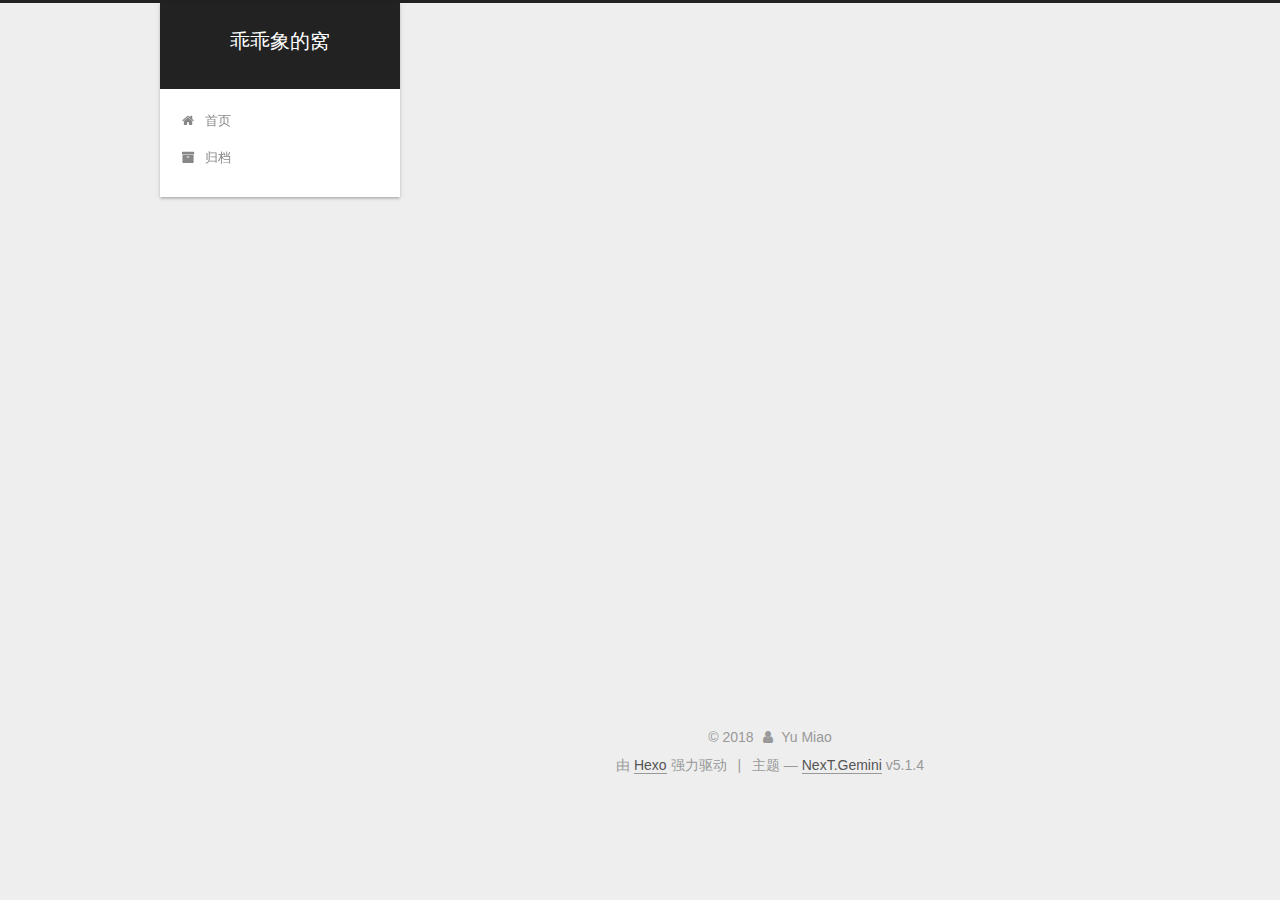
==== archives/index.html @ b0eaa36a "Site updated: 2018-08-29 21:35:37" ====
<!DOCTYPE html>



  


<html class="theme-next gemini use-motion" lang="zh-Hans">
<head>
  <meta charset="UTF-8"/>
<meta http-equiv="X-UA-Compatible" content="IE=edge" />
<meta name="viewport" content="width=device-width, initial-scale=1, maximum-scale=1"/>
<meta name="theme-color" content="#222">









<meta http-equiv="Cache-Control" content="no-transform" />
<meta http-equiv="Cache-Control" content="no-siteapp" />
















  
  
  <link href="/lib/fancybox/source/jquery.fancybox.css?v=2.1.5" rel="stylesheet" type="text/css" />







<link href="/lib/font-awesome/css/font-awesome.min.css?v=4.6.2" rel="stylesheet" type="text/css" />

<link href="/css/main.css?v=5.1.4" rel="stylesheet" type="text/css" />


  <link rel="apple-touch-icon" sizes="180x180" href="/images/apple-touch-icon-next.png?v=5.1.4">


  <link rel="icon" type="image/png" sizes="32x32" href="/images/favicon-32x32-next.png?v=5.1.4">


  <link rel="icon" type="image/png" sizes="16x16" href="/images/favicon-16x16-next.png?v=5.1.4">


  <link rel="mask-icon" href="/images/logo.svg?v=5.1.4" color="#222">





  <meta name="keywords" content="Hexo, NexT" />










<meta property="og:type" content="website">
<meta property="og:title" content="乖乖象的窝">
<meta property="og:url" content="http://yoursite.com/archives/index.html">
<meta property="og:site_name" content="乖乖象的窝">
<meta property="og:locale" content="zh-Hans">
<meta name="twitter:card" content="summary">
<meta name="twitter:title" content="乖乖象的窝">



<script type="text/javascript" id="hexo.configurations">
  var NexT = window.NexT || {};
  var CONFIG = {
    root: '/',
    scheme: 'Gemini',
    version: '5.1.4',
    sidebar: {"position":"left","display":"post","offset":12,"b2t":false,"scrollpercent":false,"onmobile":false},
    fancybox: true,
    tabs: true,
    motion: {"enable":true,"async":false,"transition":{"post_block":"fadeIn","post_header":"slideDownIn","post_body":"slideDownIn","coll_header":"slideLeftIn","sidebar":"slideUpIn"}},
    duoshuo: {
      userId: '0',
      author: '博主'
    },
    algolia: {
      applicationID: '',
      apiKey: '',
      indexName: '',
      hits: {"per_page":10},
      labels: {"input_placeholder":"Search for Posts","hits_empty":"We didn't find any results for the search: ${query}","hits_stats":"${hits} results found in ${time} ms"}
    }
  };
</script>



  <link rel="canonical" href="http://yoursite.com/archives/"/>





  <title>归档 | 乖乖象的窝</title>
  








</head>

<body itemscope itemtype="http://schema.org/WebPage" lang="zh-Hans">

  
  
    
  

  <div class="container sidebar-position-left page-archive">
    <div class="headband"></div>

    <header id="header" class="header" itemscope itemtype="http://schema.org/WPHeader">
      <div class="header-inner"><div class="site-brand-wrapper">
  <div class="site-meta ">
    

    <div class="custom-logo-site-title">
      <a href="/"  class="brand" rel="start">
        <span class="logo-line-before"><i></i></span>
        <span class="site-title">乖乖象的窝</span>
        <span class="logo-line-after"><i></i></span>
      </a>
    </div>
      
        <p class="site-subtitle"></p>
      
  </div>

  <div class="site-nav-toggle">
    <button>
      <span class="btn-bar"></span>
      <span class="btn-bar"></span>
      <span class="btn-bar"></span>
    </button>
  </div>
</div>

<nav class="site-nav">
  

  
    <ul id="menu" class="menu">
      
        
        <li class="menu-item menu-item-home">
          <a href="/" rel="section">
            
              <i class="menu-item-icon fa fa-fw fa-home"></i> <br />
            
            首页
          </a>
        </li>
      
        
        <li class="menu-item menu-item-archives">
          <a href="/archives/" rel="section">
            
              <i class="menu-item-icon fa fa-fw fa-archive"></i> <br />
            
            归档
          </a>
        </li>
      

      
    </ul>
  

  
</nav>



 </div>
    </header>

    <main id="main" class="main">
      <div class="main-inner">
        <div class="content-wrap">
          <div id="content" class="content">
            

  
  
  
  <div class="post-block archive">
    <div id="posts" class="posts-collapse">
      <span class="archive-move-on"></span>

      <span class="archive-page-counter">
        
        
        
          
        
        嗯..! 目前共计 1 篇日志。 继续努力。
      </span>

      

        
        
        

        
          
          <div class="collection-title">
            <h1 class="archive-year" id="archive-year-2015">2015</h1>
          </div>
        
        

        

  <article class="post post-type-normal" itemscope itemtype="http://schema.org/Article">
    <header class="post-header">

      <h2 class="post-title">
        
            <a class="post-title-link" href="/2015/07/29/Spring-Boot-自动加载组件-（-ComponentScan注解）/" itemprop="url">
              
                <span itemprop="name">Spring Boot 自动加载组件 （@ComponentScan注解）</span>
              
            </a>
        
      </h2>

      <div class="post-meta">
        <time class="post-time" itemprop="dateCreated"
              datetime="2015-07-29T20:35:28+08:00"
              content="2015-07-29" >
          07-29
        </time>
      </div>

    </header>
  </article>



      

    </div>
  </div>
  
  
  

  



          </div>
          


          

        </div>
        
          
  
  <div class="sidebar-toggle">
    <div class="sidebar-toggle-line-wrap">
      <span class="sidebar-toggle-line sidebar-toggle-line-first"></span>
      <span class="sidebar-toggle-line sidebar-toggle-line-middle"></span>
      <span class="sidebar-toggle-line sidebar-toggle-line-last"></span>
    </div>
  </div>

  <aside id="sidebar" class="sidebar">
    
    <div class="sidebar-inner">

      

      

      <section class="site-overview-wrap sidebar-panel sidebar-panel-active">
        <div class="site-overview">
          <div class="site-author motion-element" itemprop="author" itemscope itemtype="http://schema.org/Person">
            
              <p class="site-author-name" itemprop="name">Yu Miao</p>
              <p class="site-description motion-element" itemprop="description"></p>
          </div>

          <nav class="site-state motion-element">

            
              <div class="site-state-item site-state-posts">
              
                <a href="/archives/">
              
                  <span class="site-state-item-count">1</span>
                  <span class="site-state-item-name">日志</span>
                </a>
              </div>
            

            

            

          </nav>

          

          

          
          

          
          

          

        </div>
      </section>

      

      

    </div>
  </aside>


        
      </div>
    </main>

    <footer id="footer" class="footer">
      <div class="footer-inner">
        <div class="copyright">&copy; <span itemprop="copyrightYear">2018</span>
  <span class="with-love">
    <i class="fa fa-user"></i>
  </span>
  <span class="author" itemprop="copyrightHolder">Yu Miao</span>

  
</div>


  <div class="powered-by">由 <a class="theme-link" target="_blank" href="https://hexo.io">Hexo</a> 强力驱动</div>



  <span class="post-meta-divider">|</span>



  <div class="theme-info">主题 &mdash; <a class="theme-link" target="_blank" href="https://github.com/iissnan/hexo-theme-next">NexT.Gemini</a> v5.1.4</div>




        







        
      </div>
    </footer>

    
      <div class="back-to-top">
        <i class="fa fa-arrow-up"></i>
        
      </div>
    

    

  </div>

  

<script type="text/javascript">
  if (Object.prototype.toString.call(window.Promise) !== '[object Function]') {
    window.Promise = null;
  }
</script>









  












  
  
    <script type="text/javascript" src="/lib/jquery/index.js?v=2.1.3"></script>
  

  
  
    <script type="text/javascript" src="/lib/fastclick/lib/fastclick.min.js?v=1.0.6"></script>
  

  
  
    <script type="text/javascript" src="/lib/jquery_lazyload/jquery.lazyload.js?v=1.9.7"></script>
  

  
  
    <script type="text/javascript" src="/lib/velocity/velocity.min.js?v=1.2.1"></script>
  

  
  
    <script type="text/javascript" src="/lib/velocity/velocity.ui.min.js?v=1.2.1"></script>
  

  
  
    <script type="text/javascript" src="/lib/fancybox/source/jquery.fancybox.pack.js?v=2.1.5"></script>
  


  


  <script type="text/javascript" src="/js/src/utils.js?v=5.1.4"></script>

  <script type="text/javascript" src="/js/src/motion.js?v=5.1.4"></script>



  
  


  <script type="text/javascript" src="/js/src/affix.js?v=5.1.4"></script>

  <script type="text/javascript" src="/js/src/schemes/pisces.js?v=5.1.4"></script>



  

  


  <script type="text/javascript" src="/js/src/bootstrap.js?v=5.1.4"></script>



  


  




	





  





  












  





  

  

  

  
  

  

  

  

</body>
</html>
---- css/main.css ----
/* normalize.css v3.0.2 | MIT License | git.io/normalize */
html {
  font-family: sans-serif; /* 1 */
  -ms-text-size-adjust: 100%; /* 2 */
  -webkit-text-size-adjust: 100%; /* 2 */
}
body {
  margin: 0;
}
article,
aside,
details,
figcaption,
figure,
footer,
header,
hgroup,
main,
menu,
nav,
section,
summary {
  display: block;
}
audio,
canvas,
progress,
video {
  display: inline-block; /* 1 */
  vertical-align: baseline; /* 2 */
}
audio:not([controls]) {
  display: none;
  height: 0;
}
[hidden],
template {
  display: none;
}
a {
  background-color: transparent;
}
a:active,
a:hover {
  outline: 0;
}
abbr[title] {
  border-bottom: 1px dotted;
}
b,
strong {
  font-weight: bold;
}
dfn {
  font-style: italic;
}
h1 {
  font-size: 2em;
  margin: 0.67em 0;
}
mark {
  background: #ff0;
  color: #000;
}
small {
  font-size: 80%;
}
sub,
sup {
  font-size: 75%;
  line-height: 0;
  position: relative;
  vertical-align: baseline;
}
sup {
  top: -0.5em;
}
sub {
  bottom: -0.25em;
}
img {
  border: 0;
}
svg:not(:root) {
  overflow: hidden;
}
figure {
  margin: 1em 40px;
}
hr {
  -moz-box-sizing: content-box;
  box-sizing: content-box;
  height: 0;
}
pre {
  overflow: auto;
}
code,
kbd,
pre,
samp {
  font-family: monospace, monospace;
  font-size: 1em;
}
button,
input,
optgroup,
select,
textarea {
  color: inherit; /* 1 */
  font: inherit; /* 2 */
  margin: 0; /* 3 */
}
button {
  overflow: visible;
}
button,
select {
  text-transform: none;
}
button,
html input[type="button"],
input[type="reset"],
input[type="submit"] {
  -webkit-appearance: button; /* 2 */
  cursor: pointer; /* 3 */
}
button[disabled],
html input[disabled] {
  cursor: default;
}
button::-moz-focus-inner,
input::-moz-focus-inner {
  border: 0;
  padding: 0;
}
input {
  line-height: normal;
}
input[type="checkbox"],
input[type="radio"] {
  box-sizing: border-box; /* 1 */
  padding: 0; /* 2 */
}
input[type="number"]::-webkit-inner-spin-button,
input[type="number"]::-webkit-outer-spin-button {
  height: auto;
}
input[type="search"] {
  -webkit-appearance: textfield; /* 1 */
  -moz-box-sizing: content-box;
  -webkit-box-sizing: content-box; /* 2 */
  box-sizing: content-box;
}
input[type="search"]::-webkit-search-cancel-button,
input[type="search"]::-webkit-search-decoration {
  -webkit-appearance: none;
}
fieldset {
  border: 1px solid #c0c0c0;
  margin: 0 2px;
  padding: 0.35em 0.625em 0.75em;
}
legend {
  border: 0; /* 1 */
  padding: 0; /* 2 */
}
textarea {
  overflow: auto;
}
optgroup {
  font-weight: bold;
}
table {
  border-collapse: collapse;
  border-spacing: 0;
}
td,
th {
  padding: 0;
}
::selection {
  background: #262a30;
  color: #fff;
}
body {
  position: relative;
  font-family: 'Lato', "PingFang SC", "Microsoft YaHei", sans-serif;
  font-size: 14px;
  line-height: 2;
  color: #555;
  background: #eee;
}
@media (max-width: 767px) {
  body {
    padding-right: 0 !important;
  }
}
@media (min-width: 768px) and (max-width: 991px) {
  body {
    padding-right: 0 !important;
  }
}
@media (min-width: 1600px) {
  body {
    font-size: 16px;
  }
}
h1,
h2,
h3,
h4,
h5,
h6 {
  margin: 0;
  padding: 0;
  font-weight: bold;
  line-height: 1.5;
  font-family: 'Lato', "PingFang SC", "Microsoft YaHei", sans-serif;
}
h2,
h3,
h4,
h5,
h6 {
  margin: 20px 0 15px;
}
h1 {
  font-size: 22px;
}
@media (max-width: 767px) {
  h1 {
    font-size: 18px;
  }
}
h2 {
  font-size: 20px;
}
@media (max-width: 767px) {
  h2 {
    font-size: 16px;
  }
}
h3 {
  font-size: 18px;
}
@media (max-width: 767px) {
  h3 {
    font-size: 14px;
  }
}
h4 {
  font-size: 16px;
}
@media (max-width: 767px) {
  h4 {
    font-size: 12px;
  }
}
h5 {
  font-size: 14px;
}
@media (max-width: 767px) {
  h5 {
    font-size: 10px;
  }
}
h6 {
  font-size: 12px;
}
@media (max-width: 767px) {
  h6 {
    font-size: 8px;
  }
}
p {
  margin: 0 0 20px 0;
}
a {
  color: #555;
  text-decoration: none;
  outline: none;
  border-bottom: 1px solid #999;
  word-wrap: break-word;
}
a:hover {
  color: #222;
  border-bottom-color: #222;
}
blockquote {
  margin: 0;
  padding: 0;
}
img {
  display: block;
  margin: auto;
  max-width: 100%;
  height: auto;
}
hr {
  margin: 40px 0;
  height: 3px;
  border: none;
  background-color: #ddd;
  background-image: repeating-linear-gradient(-45deg, #fff, #fff 4px, transparent 4px, transparent 8px);
}
blockquote {
  padding: 0 15px;
  color: #666;
  border-left: 4px solid #ddd;
}
blockquote cite::before {
  content: "-";
  padding: 0 5px;
}
dt {
  font-weight: 700;
}
dd {
  margin: 0;
  padding: 0;
}
kbd {
  border: 1px solid #ccc;
  border-radius: 0.2em;
  box-shadow: 0.1em 0.1em 0.2em rgba(0,0,0,0.1);
  background-color: #f9f9f9;
  font-family: inherit;
  background-image: -webkit-linear-gradient(top, #eee, #fff, #eee);
  padding: 0.1em 0.3em;
  white-space: nowrap;
}
.text-left {
  text-align: left;
}
.text-center {
  text-align: center;
}
.text-right {
  text-align: right;
}
.text-justify {
  text-align: justify;
}
.text-nowrap {
  white-space: nowrap;
}
.text-lowercase {
  text-transform: lowercase;
}
.text-uppercase {
  text-transform: uppercase;
}
.text-capitalize {
  text-transform: capitalize;
}
.center-block {
  display: block;
  margin-left: auto;
  margin-right: auto;
}
.clearfix:before,
.clearfix:after {
  content: " ";
  display: table;
}
.clearfix:after {
  clear: both;
}
.pullquote {
  width: 45%;
}
.pullquote.left {
  float: left;
  margin-left: 5px;
  margin-right: 10px;
}
.pullquote.right {
  float: right;
  margin-left: 10px;
  margin-right: 5px;
}
.affix.affix.affix {
  position: fixed;
}
.translation {
  margin-top: -20px;
  font-size: 14px;
  color: #999;
}
.scrollbar-measure {
  width: 100px;
  height: 100px;
  overflow: scroll;
  position: absolute;
  top: -9999px;
}
.use-motion .motion-element {
  opacity: 0;
}
table {
  margin: 20px 0;
  width: 100%;
  border-collapse: collapse;
  border-spacing: 0;
  border: 1px solid #ddd;
  font-size: 14px;
  table-layout: fixed;
  word-wrap: break-all;
}
table>tbody>tr:nth-of-type(odd) {
  background-color: #f9f9f9;
}
table>tbody>tr:hover {
  background-color: #f5f5f5;
}
caption,
th,
td {
  padding: 8px;
  text-align: left;
  vertical-align: middle;
  font-weight: normal;
}
th,
td {
  border-bottom: 3px solid #ddd;
  border-right: 1px solid #eee;
}
th {
  padding-bottom: 10px;
  font-weight: 700;
}
td {
  border-bottom-width: 1px;
}
html,
body {
  height: 100%;
}
.container {
  position: relative;
  min-height: 100%;
}
.header-inner {
  margin: 0 auto;
  padding: 100px 0 70px;
  width: calc(100% - 252px);
}
@media (min-width: 1600px) {
  .container .header-inner {
    width: 900px;
  }
}
.main {
  padding-bottom: 150px;
}
.main-inner {
  margin: 0 auto;
  width: calc(100% - 252px);
}
@media (min-width: 1600px) {
  .container .main-inner {
    width: 900px;
  }
}
.footer {
  position: absolute;
  left: 0;
  bottom: 0;
  width: 100%;
  min-height: 50px;
}
.footer-inner {
  box-sizing: border-box;
  margin: 20px auto;
  width: calc(100% - 252px);
}
@media (min-width: 1600px) {
  .container .footer-inner {
    width: 900px;
  }
}
pre,
.highlight {
  overflow: auto;
  margin: 20px 0;
  padding: 0;
  font-size: 13px;
  color: #4d4d4c;
  background: #f7f7f7;
  line-height: 1.6;
}
pre,
code {
  font-family: consolas, Menlo, "PingFang SC", "Microsoft YaHei", monospace;
}
code {
  padding: 2px 4px;
  word-wrap: break-word;
  color: #555;
  background: #eee;
  border-radius: 3px;
  font-size: 13px;
}
pre {
  padding: 10px;
}
pre code {
  padding: 0;
  color: #4d4d4c;
  background: none;
  text-shadow: none;
}
.highlight {
  border-radius: 1px;
}
.highlight pre {
  border: none;
  margin: 0;
  padding: 10px 0;
}
.highlight table {
  margin: 0;
  width: auto;
  border: none;
}
.highlight td {
  border: none;
  padding: 0;
}
.highlight figcaption {
  font-size: 1em;
  color: #4d4d4c;
  line-height: 1em;
  margin-bottom: 1em;
}
.highlight figcaption:before,
.highlight figcaption:after {
  content: " ";
  display: table;
}
.highlight figcaption:after {
  clear: both;
}
.highlight figcaption a {
  float: right;
  color: #4d4d4c;
}
.highlight figcaption a:hover {
  border-bottom-color: #4d4d4c;
}
.highlight .gutter pre {
  padding-left: 10px;
  padding-right: 10px;
  color: #869194;
  text-align: right;
  background-color: #eff2f3;
}
.highlight .code pre {
  width: 100%;
  padding-left: 10px;
  padding-right: 10px;
  background-color: #f7f7f7;
}
.highlight .line {
  height: 20px;
}
.gutter {
  -webkit-user-select: none;
  -moz-user-select: none;
  -ms-user-select: none;
  user-select: none;
}
.gist table {
  width: auto;
}
.gist table td {
  border: none;
}
pre .deletion {
  background: #fdd;
}
pre .addition {
  background: #dfd;
}
pre .meta {
  color: #8959a8;
}
pre .comment {
  color: #8e908c;
}
pre .variable,
pre .attribute,
pre .tag,
pre .regexp,
pre .ruby .constant,
pre .xml .tag .title,
pre .xml .pi,
pre .xml .doctype,
pre .html .doctype,
pre .css .id,
pre .css .class,
pre .css .pseudo {
  color: #c82829;
}
pre .number,
pre .preprocessor,
pre .built_in,
pre .literal,
pre .params,
pre .constant,
pre .command {
  color: #f5871f;
}
pre .ruby .class .title,
pre .css .rules .attribute,
pre .string,
pre .value,
pre .inheritance,
pre .header,
pre .ruby .symbol,
pre .xml .cdata,
pre .special,
pre .number,
pre .formula {
  color: #718c00;
}
pre .title,
pre .css .hexcolor {
  color: #3e999f;
}
pre .function,
pre .python .decorator,
pre .python .title,
pre .ruby .function .title,
pre .ruby .title .keyword,
pre .perl .sub,
pre .javascript .title,
pre .coffeescript .title {
  color: #4271ae;
}
pre .keyword,
pre .javascript .function {
  color: #8959a8;
}
.full-image.full-image.full-image.full-image {
  border: none;
  max-width: 100%;
  width: auto;
  margin: 20px auto 25px;
}
@media (min-width: 992px) {
  .full-image.full-image.full-image.full-image {
    max-width: none;
    width: 118%;
    margin: 0 -9%;
  }
}
.blockquote-center,
.page-home .post-type-quote blockquote,
.page-post-detail .post-type-quote blockquote {
  position: relative;
  margin: 40px 0;
  padding: 0;
  border-left: none;
  text-align: center;
}
.blockquote-center::before,
.page-home .post-type-quote blockquote::before,
.page-post-detail .post-type-quote blockquote::before,
.blockquote-center::after,
.page-home .post-type-quote blockquote::after,
.page-post-detail .post-type-quote blockquote::after {
  position: absolute;
  content: ' ';
  display: block;
  width: 100%;
  height: 24px;
  opacity: 0.2;
  background-repeat: no-repeat;
  background-position: 0 -6px;
  background-size: 22px 22px;
}
.blockquote-center::before,
.page-home .post-type-quote blockquote::before,
.page-post-detail .post-type-quote blockquote::before {
  top: -20px;
  background-image: url("../images/quote-l.svg");
  border-top: 1px solid #ccc;
}
.blockquote-center::after,
.page-home .post-type-quote blockquote::after,
.page-post-detail .post-type-quote blockquote::after {
  bottom: -20px;
  background-image: url("../images/quote-r.svg");
  border-bottom: 1px solid #ccc;
  background-position: 100% 8px;
}
.blockquote-center p,
.page-home .post-type-quote blockquote p,
.page-post-detail .post-type-quote blockquote p,
.blockquote-center div,
.page-home .post-type-quote blockquote div,
.page-post-detail .post-type-quote blockquote div {
  text-align: center;
}
.post .post-body .group-picture img {
  box-sizing: border-box;
  padding: 0 3px;
  border: none;
}
.post .group-picture-row {
  overflow: hidden;
  margin-top: 6px;
}
.post .group-picture-row:first-child {
  margin-top: 0;
}
.post .group-picture-column {
  float: left;
}
.page-post-detail .post-body .group-picture-column {
  float: none;
  margin-top: 10px;
  width: auto !important;
}
.page-post-detail .post-body .group-picture-column img {
  margin: 0 auto;
}
.page-archive .group-picture-container {
  overflow: hidden;
}
.page-archive .group-picture-row {
  float: left;
}
.page-archive .group-picture-row:first-child {
  margin-top: 6px;
}
.page-archive .group-picture-column {
  max-width: 150px;
  max-height: 150px;
}
.post-body .note {
  position: relative;
  padding: 15px;
  margin-bottom: 20px;
  border: 1px solid #eee;
  border-left-width: 5px;
  border-radius: 3px;
}
.post-body .note h2,
.post-body .note h3,
.post-body .note h4,
.post-body .note h5,
.post-body .note h6 {
  margin-top: 0;
  margin-bottom: 0;
  border-bottom: initial;
  padding-top: 0 !important;
}
.post-body .note p:first-child,
.post-body .note ul:first-child,
.post-body .note ol:first-child,
.post-body .note table:first-child,
.post-body .note pre:first-child,
.post-body .note blockquote:first-child {
  margin-top: 0;
}
.post-body .note p:last-child,
.post-body .note ul:last-child,
.post-body .note ol:last-child,
.post-body .note table:last-child,
.post-body .note pre:last-child,
.post-body .note blockquote:last-child {
  margin-bottom: 0;
}
.post-body .note.default {
  border-left-color: #777;
}
.post-body .note.default h2,
.post-body .note.default h3,
.post-body .note.default h4,
.post-body .note.default h5,
.post-body .note.default h6 {
  color: #777;
}
.post-body .note.primary {
  border-left-color: #6f42c1;
}
.post-body .note.primary h2,
.post-body .note.primary h3,
.post-body .note.primary h4,
.post-body .note.primary h5,
.post-body .note.primary h6 {
  color: #6f42c1;
}
.post-body .note.info {
  border-left-color: #428bca;
}
.post-body .note.info h2,
.post-body .note.info h3,
.post-body .note.info h4,
.post-body .note.info h5,
.post-body .note.info h6 {
  color: #428bca;
}
.post-body .note.success {
  border-left-color: #5cb85c;
}
.post-body .note.success h2,
.post-body .note.success h3,
.post-body .note.success h4,
.post-body .note.success h5,
.post-body .note.success h6 {
  color: #5cb85c;
}
.post-body .note.warning {
  border-left-color: #f0ad4e;
}
.post-body .note.warning h2,
.post-body .note.warning h3,
.post-body .note.warning h4,
.post-body .note.warning h5,
.post-body .note.warning h6 {
  color: #f0ad4e;
}
.post-body .note.danger {
  border-left-color: #d9534f;
}
.post-body .note.danger h2,
.post-body .note.danger h3,
.post-body .note.danger h4,
.post-body .note.danger h5,
.post-body .note.danger h6 {
  color: #d9534f;
}
.post-body .label {
  display: inline;
  padding: 0 2px;
  white-space: nowrap;
}
.post-body .label.default {
  background-color: #f0f0f0;
}
.post-body .label.primary {
  background-color: #efe6f7;
}
.post-body .label.info {
  background-color: #e5f2f8;
}
.post-body .label.success {
  background-color: #e7f4e9;
}
.post-body .label.warning {
  background-color: #fcf6e1;
}
.post-body .label.danger {
  background-color: #fae8eb;
}
.post-body .tabs {
  position: relative;
  display: block;
  margin-bottom: 20px;
  padding-top: 10px;
}
.post-body .tabs ul.nav-tabs {
  margin: 0;
  padding: 0;
  display: flex;
  margin-bottom: -1px;
}
@media (max-width: 413px) {
  .post-body .tabs ul.nav-tabs {
    display: block;
    margin-bottom: 5px;
  }
}
.post-body .tabs ul.nav-tabs li.tab {
  list-style-type: none !important;
  margin: 0 0.25em 0 0;
  border-top: 3px solid transparent;
  border-left: 1px solid transparent;
  border-right: 1px solid transparent;
}
@media (max-width: 413px) {
  .post-body .tabs ul.nav-tabs li.tab {
    margin: initial;
    border-top: 1px solid transparent;
    border-left: 3px solid transparent;
    border-right: 1px solid transparent;
    border-bottom: 1px solid transparent;
  }
}
.post-body .tabs ul.nav-tabs li.tab a {
  outline: 0;
  border-bottom: initial;
  display: block;
  line-height: 1.8em;
  padding: 0.25em 0.75em;
  transition-duration: 0.2s;
  transition-timing-function: ease-out;
  transition-delay: 0s;
}
.post-body .tabs ul.nav-tabs li.tab a i {
  width: 1.285714285714286em;
}
.post-body .tabs ul.nav-tabs li.tab.active {
  border-top: 3px solid #fc6423;
  border-left: 1px solid #ddd;
  border-right: 1px solid #ddd;
  background-color: #fff;
}
@media (max-width: 413px) {
  .post-body .tabs ul.nav-tabs li.tab.active {
    border-top: 1px solid #ddd;
    border-left: 3px solid #fc6423;
    border-right: 1px solid #ddd;
    border-bottom: 1px solid #ddd;
  }
}
.post-body .tabs ul.nav-tabs li.tab.active a {
  cursor: default;
  color: #555;
}
.post-body .tabs .tab-content {
  background-color: #fff;
}
.post-body .tabs .tab-content .tab-pane {
  border: 1px solid #ddd;
  padding: 20px 20px 0 20px;
}
.post-body .tabs .tab-content .tab-pane:not(.active) {
  display: none !important;
}
.post-body .tabs .tab-content .tab-pane.active {
  display: block !important;
}
.btn {
  display: inline-block;
  padding: 0 20px;
  font-size: 14px;
  color: #555;
  background: #fff;
  border: 2px solid #555;
  text-decoration: none;
  border-radius: 2px;
  transition-property: background-color;
  transition-duration: 0.2s;
  transition-timing-function: ease-in-out;
  transition-delay: 0s;
  line-height: 2;
}
.btn:hover {
  border-color: #222;
  color: #fff;
  background: #222;
}
.btn +.btn {
  margin: 0 0 8px 8px;
}
.btn .fa-fw {
  width: 1.285714285714286em;
  text-align: left;
}
.btn-bar {
  display: block;
  width: 22px;
  height: 2px;
  background: #555;
  border-radius: 1px;
}
.btn-bar+.btn-bar {
  margin-top: 4px;
}
.pagination {
  margin: 120px 0 40px;
  text-align: center;
  border-top: 1px solid #eee;
}
.page-number-basic,
.pagination .prev,
.pagination .next,
.pagination .page-number,
.pagination .space {
  display: inline-block;
  position: relative;
  top: -1px;
  margin: 0 10px;
  padding: 0 11px;
}
@media (max-width: 767px) {
  .page-number-basic,
  .pagination .prev,
  .pagination .next,
  .pagination .page-number,
  .pagination .space {
    margin: 0 5px;
  }
}
.pagination .prev,
.pagination .next,
.pagination .page-number {
  border-bottom: 0;
  border-top: 1px solid #eee;
  transition-property: border-color;
  transition-duration: 0.2s;
  transition-timing-function: ease-in-out;
  transition-delay: 0s;
}
.pagination .prev:hover,
.pagination .next:hover,
.pagination .page-number:hover {
  border-top-color: #222;
}
.pagination .space {
  padding: 0;
  margin: 0;
}
.pagination .prev {
  margin-left: 0;
}
.pagination .next {
  margin-right: 0;
}
.pagination .page-number.current {
  color: #fff;
  background: #ccc;
  border-top-color: #ccc;
}
@media (max-width: 767px) {
  .pagination {
    border-top: none;
  }
  .pagination .prev,
  .pagination .next,
  .pagination .page-number {
    margin-bottom: 10px;
    border-top: 0;
    border-bottom: 1px solid #eee;
    padding: 0 10px;
  }
  .pagination .prev:hover,
  .pagination .next:hover,
  .pagination .page-number:hover {
    border-bottom-color: #222;
  }
}
.comments {
  margin: 60px 20px 0;
}
.tag-cloud {
  text-align: center;
}
.tag-cloud a {
  display: inline-block;
  margin: 10px;
}
.back-to-top {
  box-sizing: border-box;
  position: fixed;
  bottom: -100px;
  right: 30px;
  z-index: 1050;
  padding: 0 6px;
  width: 24px;
  background: #222;
  font-size: 12px;
  opacity: 0.6;
  color: #fff;
  cursor: pointer;
  text-align: center;
  -webkit-transform: translateZ(0);
  transition-property: bottom;
  transition-duration: 0.2s;
  transition-timing-function: ease-in-out;
  transition-delay: 0s;
}
@media (min-width: 768px) and (max-width: 991px) {
  .back-to-top {
    display: none !important;
  }
}
@media (max-width: 767px) {
  .back-to-top {
    display: none !important;
  }
}
.back-to-top.back-to-top-on {
  bottom: 30px;
}
.header {
  background: transparent;
}
.header-inner {
  position: relative;
}
.headband {
  height: 3px;
  background: #222;
}
.site-meta {
  margin: 0;
  text-align: center;
}
@media (max-width: 767px) {
  .site-meta {
    text-align: center;
  }
}
.brand {
  position: relative;
  display: inline-block;
  padding: 0 40px;
  color: #fff;
  background: #222;
  border-bottom: none;
}
.brand:hover {
  color: #fff;
}
.logo {
  display: inline-block;
  margin-right: 5px;
  line-height: 36px;
  vertical-align: top;
}
.site-title {
  display: inline-block;
  vertical-align: top;
  line-height: 36px;
  font-size: 20px;
  font-weight: normal;
  font-family: 'Lato', "PingFang SC", "Microsoft YaHei", sans-serif;
}
.site-subtitle {
  margin-top: 10px;
  font-size: 13px;
  color: #ddd;
}
.use-motion .brand {
  opacity: 0;
}
.use-motion .logo,
.use-motion .site-title,
.use-motion .site-subtitle {
  opacity: 0;
  position: relative;
  top: -10px;
}
.site-nav-toggle {
  display: none;
  position: absolute;
  top: 10px;
  left: 10px;
}
@media (max-width: 767px) {
  .site-nav-toggle {
    display: block;
  }
}
.site-nav-toggle button {
  margin-top: 2px;
  padding: 9px 10px;
  background: transparent;
  border: none;
}
@media (max-width: 767px) {
  .site-nav {
    display: none;
    margin: 0 -10px;
    padding: 0 10px;
    clear: both;
    border-top: 1px solid #ddd;
  }
}
@media (min-width: 768px) and (max-width: 991px) {
  .site-nav {
    display: block !important;
  }
}
@media (min-width: 992px) {
  .site-nav {
    display: block !important;
  }
}
.menu {
  margin-top: 20px;
  padding-left: 0;
  text-align: center;
}
.menu .menu-item {
  display: inline-block;
  margin: 0 10px;
  list-style: none;
}
@media screen and (max-width: 767px) {
  .menu .menu-item {
    margin-top: 10px;
  }
}
.menu .menu-item a {
  display: block;
  font-size: 13px;
  line-height: inherit;
  border-bottom: 1px solid transparent;
  transition-property: border-color;
  transition-duration: 0.2s;
  transition-timing-function: ease-in-out;
  transition-delay: 0s;
}
.menu .menu-item a:hover,
.menu-item-active a {
  border-bottom-color: #222;
}
.menu .menu-item .fa {
  margin-right: 5px;
}
.use-motion .menu-item {
  opacity: 0;
}
.post-body {
  font-family: 'Lato', "PingFang SC", "Microsoft YaHei", sans-serif;
}
@media (max-width: 767px) {
  .post-body {
    word-break: break-word;
  }
}
.post-body .fancybox img {
  display: block !important;
  margin: 0 auto;
  cursor: pointer;
  cursor: zoom-in;
  cursor: -webkit-zoom-in;
}
.post-body .image-caption,
.post-body .figure .caption {
  margin: -20px auto 15px;
  text-align: center;
  font-size: 14px;
  color: #999;
  font-weight: bold;
  line-height: 1;
}
.post-sticky-flag {
  display: inline-block;
  font-size: 16px;
  -ms-transform: rotate(30deg);
  -webkit-transform: rotate(30deg);
  -moz-transform: rotate(30deg);
  -ms-transform: rotate(30deg);
  -o-transform: rotate(30deg);
  transform: rotate(30deg);
}
.use-motion .post-block,
.use-motion .pagination,
.use-motion .comments {
  opacity: 0;
}
.use-motion .post-header {
  opacity: 0;
}
.use-motion .post-body {
  opacity: 0;
}
.use-motion .collection-title {
  opacity: 0;
}
.posts-expand {
  padding-top: 40px;
}
@media (max-width: 767px) {
  .posts-expand {
    margin: 0 20px;
  }
  .post-body pre .gutter pre {
    padding-right: 10px;
  }
  .post-body .highlight {
    margin-left: 0px;
    margin-right: 0px;
    padding: 0;
  }
  .post-body .highlight .gutter pre {
    padding-right: 10px;
  }
}
@media (min-width: 992px) {
  .posts-expand .post-body {
    text-align: justify;
  }
}
.posts-expand .post-body h2,
.posts-expand .post-body h3,
.posts-expand .post-body h4,
.posts-expand .post-body h5,
.posts-expand .post-body h6 {
  padding-top: 10px;
}
.posts-expand .post-body h2 .header-anchor,
.posts-expand .post-body h3 .header-anchor,
.posts-expand .post-body h4 .header-anchor,
.posts-expand .post-body h5 .header-anchor,
.posts-expand .post-body h6 .header-anchor {
  float: right;
  margin-left: 10px;
  color: #ccc;
  border-bottom-style: none;
  visibility: hidden;
}
.posts-expand .post-body h2 .header-anchor:hover,
.posts-expand .post-body h3 .header-anchor:hover,
.posts-expand .post-body h4 .header-anchor:hover,
.posts-expand .post-body h5 .header-anchor:hover,
.posts-expand .post-body h6 .header-anchor:hover {
  color: inherit;
}
.posts-expand .post-body h2:hover .header-anchor,
.posts-expand .post-body h3:hover .header-anchor,
.posts-expand .post-body h4:hover .header-anchor,
.posts-expand .post-body h5:hover .header-anchor,
.posts-expand .post-body h6:hover .header-anchor {
  visibility: visible;
}
.posts-expand .post-body ul li {
  list-style: circle;
}
.posts-expand .post-body img {
  box-sizing: border-box;
  margin: auto;
  padding: 3px;
  border: 1px solid #ddd;
}
.posts-expand .post-body .fancybox img {
  margin: 0 auto 25px;
}
@media (max-width: 767px) {
  .posts-collapse {
    margin: 0 20px;
  }
  .posts-collapse .post-title,
  .posts-collapse .post-meta {
    display: block;
    width: auto;
    text-align: left;
  }
}
.posts-collapse {
  position: relative;
  z-index: 1010;
  margin-left: 55px;
}
.posts-collapse::after {
  content: " ";
  position: absolute;
  top: 20px;
  left: 0;
  margin-left: -2px;
  width: 4px;
  height: 100%;
  background: #f5f5f5;
  z-index: -1;
}
@media (max-width: 767px) {
  .posts-collapse {
    margin: 0 20px;
  }
}
.posts-collapse .collection-title {
  position: relative;
  margin: 60px 0;
}
.posts-collapse .collection-title h1,
.posts-collapse .collection-title h2 {
  margin-left: 20px;
}
.posts-collapse .collection-title small {
  color: #bbb;
  margin-left: 5px;
}
.posts-collapse .collection-title::before {
  content: " ";
  position: absolute;
  left: 0;
  top: 50%;
  margin-left: -4px;
  margin-top: -4px;
  width: 8px;
  height: 8px;
  background: #bbb;
  border-radius: 50%;
}
.posts-collapse .post {
  margin: 30px 0;
}
.posts-collapse .post-header {
  position: relative;
  transition-duration: 0.2s;
  transition-timing-function: ease-in-out;
  transition-delay: 0s;
  transition-property: border;
  border-bottom: 1px dashed #ccc;
}
.posts-collapse .post-header::before {
  content: " ";
  position: absolute;
  left: 0;
  top: 12px;
  width: 6px;
  height: 6px;
  margin-left: -4px;
  background: #bbb;
  border-radius: 50%;
  border: 1px solid #fff;
  transition-duration: 0.2s;
  transition-timing-function: ease-in-out;
  transition-delay: 0s;
  transition-property: background;
}
.posts-collapse .post-header:hover {
  border-bottom-color: #666;
}
.posts-collapse .post-header:hover::before {
  background: #222;
}
.posts-collapse .post-meta {
  position: absolute;
  font-size: 12px;
  left: 20px;
  top: 5px;
}
.posts-collapse .post-comments-count {
  display: none;
}
.posts-collapse .post-title {
  margin-left: 60px;
  font-size: 16px;
  font-weight: normal;
  line-height: inherit;
}
.posts-collapse .post-title::after {
  margin-left: 3px;
  opacity: 0.6;
}
.posts-collapse .post-title a {
  color: #666;
  border-bottom: none;
}
.page-home .post-type-quote .post-header,
.page-post-detail .post-type-quote .post-header,
.page-home .post-type-quote .post-tags,
.page-post-detail .post-type-quote .post-tags {
  display: none;
}
.posts-expand .post-title {
  text-align: center;
  word-break: break-word;
  font-weight: 400;
}
.posts-expand .post-title-link {
  display: inline-block;
  position: relative;
  color: #555;
  border-bottom: none;
  line-height: 1.2;
  vertical-align: top;
}
.posts-expand .post-title-link::before {
  content: "";
  position: absolute;
  width: 100%;
  height: 2px;
  bottom: 0;
  left: 0;
  background-color: #000;
  visibility: hidden;
  -webkit-transform: scaleX(0);
  -moz-transform: scaleX(0);
  -ms-transform: scaleX(0);
  -o-transform: scaleX(0);
  transform: scaleX(0);
  transition-duration: 0.2s;
  transition-timing-function: ease-in-out;
  transition-delay: 0s;
}
.posts-expand .post-title-link:hover::before {
  visibility: visible;
  -webkit-transform: scaleX(1);
  -moz-transform: scaleX(1);
  -ms-transform: scaleX(1);
  -o-transform: scaleX(1);
  transform: scaleX(1);
}
.posts-expand .post-title-link .fa {
  font-size: 16px;
}
.posts-expand .post-meta {
  margin: 3px 0 60px 0;
  color: #999;
  font-family: 'Lato', "PingFang SC", "Microsoft YaHei", sans-serif;
  font-size: 12px;
  text-align: center;
}
.posts-expand .post-meta .post-category-list {
  display: inline-block;
  margin: 0;
  padding: 3px;
}
.posts-expand .post-meta .post-category-list-link {
  color: #999;
}
.posts-expand .post-meta .post-description {
  font-size: 14px;
  margin-top: 2px;
}
.post-meta-divider {
  margin: 0 0.5em;
}
.post-meta-item-icon {
  margin-right: 3px;
}
@media (min-width: 768px) and (max-width: 991px) {
  .post-meta-item-icon {
    display: inline-block;
  }
}
@media (max-width: 767px) {
  .post-meta-item-icon {
    display: inline-block;
  }
}
@media (min-width: 768px) and (max-width: 991px) {
  .post-meta-item-text {
    display: none;
  }
}
@media (max-width: 767px) {
  .post-meta-item-text {
    display: none;
  }
}
@media (max-width: 767px) {
  .posts-expand .post-comments-count {
    display: none;
  }
}
.post-button {
  margin-top: 40px;
}
.posts-expand .post-tags {
  margin-top: 40px;
  text-align: center;
}
.posts-expand .post-tags a {
  display: inline-block;
  margin-right: 10px;
  font-size: 13px;
}
.post-nav {
  display: table;
  margin-top: 15px;
  width: 100%;
  border-top: 1px solid #eee;
}
.post-nav-divider {
  display: table-cell;
  width: 10%;
}
.post-nav-item {
  display: table-cell;
  padding: 10px 0 0 0;
  width: 45%;
  vertical-align: top;
}
.post-nav-item a {
  position: relative;
  display: block;
  line-height: 25px;
  font-size: 14px;
  color: #555;
  border-bottom: none;
}
.post-nav-item a:hover {
  color: #222;
  border-bottom: none;
}
.post-nav-item a:active {
  top: 2px;
}
.post-nav-item .fa {
  position: absolute;
  top: 8px;
  left: 0;
  font-size: 12px;
}
.post-nav-next a {
  padding-left: 15px;
}
.post-nav-prev {
  text-align: right;
}
.post-nav-prev a {
  padding-right: 15px;
}
.post-nav-prev .fa {
  right: 0;
  left: auto;
}
.posts-expand .post-eof {
  display: block;
  margin: 80px auto 60px;
  width: 8%;
  height: 1px;
  background: #ccc;
  text-align: center;
}
.post:last-child .post-eof.post-eof.post-eof {
  display: none;
}
.post-gallery {
  display: table;
  table-layout: fixed;
  width: 100%;
  border-collapse: separate;
}
.post-gallery-row {
  display: table-row;
}
.post-gallery .post-gallery-img {
  display: table-cell;
  text-align: center;
  vertical-align: middle;
  border: none;
}
.post-gallery .post-gallery-img img {
  max-width: 100%;
  max-height: 100%;
  border: none;
}
.fancybox-close,
.fancybox-close:hover {
  border: none;
}
.rtl.post-body p,
.rtl.post-body a,
.rtl.post-body h1,
.rtl.post-body h2,
.rtl.post-body h3,
.rtl.post-body h4,
.rtl.post-body h5,
.rtl.post-body h6,
.rtl.post-body li,
.rtl.post-body ul,
.rtl.post-body ol {
  direction: rtl;
  font-family: UKIJ Ekran;
}
.rtl.post-title {
  font-family: UKIJ Ekran;
}
.sidebar {
  position: fixed;
  right: 0;
  top: 0;
  bottom: 0;
  width: 0;
  z-index: 1040;
  box-shadow: inset 0 2px 6px #000;
  background: #222;
  -webkit-transform: translateZ(0);
}
.sidebar a {
  color: #999;
  border-bottom-color: #555;
}
.sidebar a:hover {
  color: #eee;
}
@media (min-width: 768px) and (max-width: 991px) {
  .sidebar {
    display: none !important;
  }
}
@media (max-width: 767px) {
  .sidebar {
    display: none !important;
  }
}
.sidebar-inner {
  position: relative;
  padding: 20px 10px;
  color: #999;
  text-align: center;
}
.site-overview-wrap {
  overflow: hidden;
}
.site-overview {
  overflow-y: auto;
  overflow-x: hidden;
}
.sidebar-toggle {
  position: fixed;
  right: 30px;
  bottom: 45px;
  width: 14px;
  height: 14px;
  padding: 5px;
  background: #222;
  line-height: 0;
  z-index: 1050;
  cursor: pointer;
  -webkit-transform: translateZ(0);
}
@media (min-width: 768px) and (max-width: 991px) {
  .sidebar-toggle {
    display: none !important;
  }
}
@media (max-width: 767px) {
  .sidebar-toggle {
    display: none !important;
  }
}
.sidebar-toggle-line {
  position: relative;
  display: inline-block;
  vertical-align: top;
  height: 2px;
  width: 100%;
  background: #fff;
  margin-top: 3px;
}
.sidebar-toggle-line:first-child {
  margin-top: 0;
}
.site-author-image {
  display: block;
  margin: 0 auto;
  padding: 2px;
  max-width: 120px;
  height: auto;
  border: 1px solid #eee;
}
.site-author-name {
  margin: 0;
  text-align: center;
  color: #222;
  font-weight: 600;
}
.site-description {
  margin-top: 0;
  text-align: center;
  font-size: 13px;
  color: #999;
}
.site-state {
  overflow: hidden;
  line-height: 1.4;
  white-space: nowrap;
  text-align: center;
}
.site-state-item {
  display: inline-block;
  padding: 0 15px;
  border-left: 1px solid #eee;
}
.site-state-item:first-child {
  border-left: none;
}
.site-state-item a {
  border-bottom: none;
}
.site-state-item-count {
  display: block;
  text-align: center;
  color: inherit;
  font-weight: 600;
  font-size: 16px;
}
.site-state-item-name {
  font-size: 13px;
  color: #999;
}
.feed-link {
  margin-top: 20px;
}
.feed-link a {
  display: inline-block;
  padding: 0 15px;
  color: #fc6423;
  border: 1px solid #fc6423;
  border-radius: 4px;
}
.feed-link a i {
  color: #fc6423;
  font-size: 14px;
}
.feed-link a:hover {
  color: #fff;
  background: #fc6423;
}
.feed-link a:hover i {
  color: #fff;
}
.links-of-author {
  margin-top: 20px;
}
.links-of-author a {
  display: inline-block;
  vertical-align: middle;
  margin-right: 10px;
  margin-bottom: 10px;
  border-bottom-color: #555;
  font-size: 13px;
}
.links-of-author a:before {
  display: inline-block;
  vertical-align: middle;
  margin-right: 3px;
  content: " ";
  width: 4px;
  height: 4px;
  border-radius: 50%;
  background: #5bff6b;
}
.links-of-blogroll {
  font-size: 13px;
}
.links-of-blogroll-title {
  margin-top: 20px;
  font-size: 14px;
  font-weight: 600;
}
.links-of-blogroll-list {
  margin: 0;
  padding: 0;
  list-style: none;
}
.links-of-blogroll-item {
  padding: 2px 10px;
}
.links-of-blogroll-item a {
  max-width: 280px;
  box-sizing: border-box;
  display: inline-block;
  overflow: hidden;
  white-space: nowrap;
  text-overflow: ellipsis;
}
.sidebar-nav {
  margin: 0 0 20px;
  padding-left: 0;
}
.sidebar-nav li {
  display: inline-block;
  cursor: pointer;
  border-bottom: 1px solid transparent;
  font-size: 14px;
  color: #555;
}
.sidebar-nav li:hover {
  color: #fc6423;
}
.page-post-detail .sidebar-nav-toc {
  padding: 0 5px;
}
.page-post-detail .sidebar-nav-overview {
  margin-left: 10px;
}
.sidebar-nav .sidebar-nav-active {
  color: #fc6423;
  border-bottom-color: #fc6423;
}
.sidebar-nav .sidebar-nav-active:hover {
  color: #fc6423;
}
.sidebar-panel {
  display: none;
}
.sidebar-panel-active {
  display: block;
}
.post-toc-empty {
  font-size: 14px;
  color: #666;
}
.post-toc-wrap {
  overflow: hidden;
}
.post-toc {
  overflow: auto;
}
.post-toc ol {
  margin: 0;
  padding: 0 2px 5px 10px;
  text-align: left;
  list-style: none;
  font-size: 14px;
}
.post-toc ol > ol {
  padding-left: 0;
}
.post-toc ol a {
  transition-duration: 0.2s;
  transition-timing-function: ease-in-out;
  transition-delay: 0s;
  transition-property: all;
  color: #666;
  border-bottom-color: #ccc;
}
.post-toc ol a:hover {
  color: #000;
  border-bottom-color: #000;
}
.post-toc .nav-item {
  overflow: hidden;
  text-overflow: ellipsis;
  text-align: justify;
  white-space: nowrap;
  line-height: 1.8;
}
.post-toc .nav .nav-child {
  display: none;
}
.post-toc .nav .active > .nav-child {
  display: block;
}
.post-toc .nav .active-current > .nav-child {
  display: block;
}
.post-toc .nav .active-current > .nav-child > .nav-item {
  display: block;
}
.post-toc .nav .active > a {
  color: #fc6423;
  border-bottom-color: #fc6423;
}
.post-toc .nav .active-current > a {
  color: #fc6423;
}
.post-toc .nav .active-current > a:hover {
  color: #fc6423;
}
.footer {
  font-size: 14px;
  color: #999;
}
.footer img {
  border: none;
}
.footer-inner {
  text-align: center;
}
.with-love {
  display: inline-block;
  margin: 0 5px;
}
.powered-by,
.theme-info {
  display: inline-block;
}
.cc-license {
  margin-top: 10px;
  text-align: center;
}
.cc-license .cc-opacity {
  opacity: 0.7;
  border-bottom: none;
}
.cc-license .cc-opacity:hover {
  opacity: 0.9;
}
.cc-license img {
  display: inline-block;
}
.theme-next #ds-thread #ds-reset {
  color: #555;
}
.theme-next #ds-thread #ds-reset .ds-replybox {
  margin-bottom: 30px;
}
.theme-next #ds-thread #ds-reset .ds-replybox .ds-avatar,
.theme-next #ds-reset .ds-avatar img {
  box-shadow: none;
}
.theme-next #ds-thread #ds-reset .ds-textarea-wrapper {
  border-color: #c7d4e1;
  background: none;
  border-top-right-radius: 3px;
  border-top-left-radius: 3px;
}
.theme-next #ds-thread #ds-reset .ds-textarea-wrapper textarea {
  height: 60px;
}
.theme-next #ds-reset .ds-rounded-top {
  border-radius: 0;
}
.theme-next #ds-thread #ds-reset .ds-post-toolbar {
  box-sizing: border-box;
  border: 1px solid #c7d4e1;
  background: #f6f8fa;
}
.theme-next #ds-thread #ds-reset .ds-post-options {
  height: 40px;
  border: none;
  background: none;
}
.theme-next #ds-thread #ds-reset .ds-toolbar-buttons {
  top: 11px;
}
.theme-next #ds-thread #ds-reset .ds-sync {
  top: 5px;
}
.theme-next #ds-thread #ds-reset .ds-post-button {
  top: 4px;
  right: 5px;
  width: 90px;
  height: 30px;
  border: 1px solid #c5ced7;
  border-radius: 3px;
  background-image: linear-gradient(#fbfbfc, #f5f7f9);
  color: #60676d;
}
.theme-next #ds-thread #ds-reset .ds-post-button:hover {
  background-position: 0 -30px;
  color: #60676d;
}
.theme-next #ds-thread #ds-reset .ds-comments-info {
  padding: 10px 0;
}
.theme-next #ds-thread #ds-reset .ds-sort {
  display: none;
}
.theme-next #ds-thread #ds-reset li.ds-tab a.ds-current {
  border: none;
  background: #f6f8fa;
  color: #60676d;
}
.theme-next #ds-thread #ds-reset li.ds-tab a.ds-current:hover {
  background-color: #e9f0f7;
  color: #60676d;
}
.theme-next #ds-thread #ds-reset li.ds-tab a {
  border-radius: 2px;
  padding: 5px;
}
.theme-next #ds-thread #ds-reset .ds-login-buttons p {
  color: #999;
  line-height: 36px;
}
.theme-next #ds-thread #ds-reset .ds-login-buttons .ds-service-list li {
  height: 28px;
}
.theme-next #ds-thread #ds-reset .ds-service-list a {
  background: none;
  padding: 5px;
  border: 1px solid;
  border-radius: 3px;
  text-align: center;
}
.theme-next #ds-thread #ds-reset .ds-service-list a:hover {
  color: #fff;
  background: #666;
}
.theme-next #ds-thread #ds-reset .ds-service-list .ds-weibo {
  color: #fc9b00;
  border-color: #fc9b00;
}
.theme-next #ds-thread #ds-reset .ds-service-list .ds-weibo:hover {
  background: #fc9b00;
}
.theme-next #ds-thread #ds-reset .ds-service-list .ds-qq {
  color: #60a3ec;
  border-color: #60a3ec;
}
.theme-next #ds-thread #ds-reset .ds-service-list .ds-qq:hover {
  background: #60a3ec;
}
.theme-next #ds-thread #ds-reset .ds-service-list .ds-renren {
  color: #2e7ac4;
  border-color: #2e7ac4;
}
.theme-next #ds-thread #ds-reset .ds-service-list .ds-renren:hover {
  background: #2e7ac4;
}
.theme-next #ds-thread #ds-reset .ds-service-list .ds-douban {
  color: #37994c;
  border-color: #37994c;
}
.theme-next #ds-thread #ds-reset .ds-service-list .ds-douban:hover {
  background: #37994c;
}
.theme-next #ds-thread #ds-reset .ds-service-list .ds-kaixin {
  color: #fef20d;
  border-color: #fef20d;
}
.theme-next #ds-thread #ds-reset .ds-service-list .ds-kaixin:hover {
  background: #fef20d;
}
.theme-next #ds-thread #ds-reset .ds-service-list .ds-netease {
  color: #f00;
  border-color: #f00;
}
.theme-next #ds-thread #ds-reset .ds-service-list .ds-netease:hover {
  background: #f00;
}
.theme-next #ds-thread #ds-reset .ds-service-list .ds-sohu {
  color: #ffcb05;
  border-color: #ffcb05;
}
.theme-next #ds-thread #ds-reset .ds-service-list .ds-sohu:hover {
  background: #ffcb05;
}
.theme-next #ds-thread #ds-reset .ds-service-list .ds-baidu {
  color: #2831e0;
  border-color: #2831e0;
}
.theme-next #ds-thread #ds-reset .ds-service-list .ds-baidu:hover {
  background: #2831e0;
}
.theme-next #ds-thread #ds-reset .ds-service-list .ds-google {
  color: #166bec;
  border-color: #166bec;
}
.theme-next #ds-thread #ds-reset .ds-service-list .ds-google:hover {
  background: #166bec;
}
.theme-next #ds-thread #ds-reset .ds-service-list .ds-weixin {
  color: #00ce0d;
  border-color: #00ce0d;
}
.theme-next #ds-thread #ds-reset .ds-service-list .ds-weixin:hover {
  background: #00ce0d;
}
.theme-next #ds-thread #ds-reset .ds-service-list .ds-more-services {
  border: none;
}
.theme-next #ds-thread #ds-reset .ds-service-list .ds-more-services:hover {
  background: none;
}
.theme-next #ds-reset .duoshuo-ua-admin {
  display: inline-block;
  color: #f00;
}
.theme-next #ds-reset .duoshuo-ua-platform,
.theme-next #ds-reset .duoshuo-ua-browser {
  color: #ccc;
}
.theme-next #ds-reset .duoshuo-ua-platform .fa,
.theme-next #ds-reset .duoshuo-ua-browser .fa {
  display: inline-block;
  margin-right: 3px;
}
.theme-next #ds-reset .duoshuo-ua-separator {
  display: inline-block;
  margin-left: 5px;
}
.theme-next .this_ua {
  background-color: #ccc !important;
  border-radius: 4px;
  padding: 0 5px !important;
  margin: 1px 1px !important;
  border: 1px solid #bbb !important;
  color: #fff;
  display: inline-block !important;
}
.theme-next .this_ua.admin {
  background-color: #d9534f !important;
  border-color: #d9534f !important;
}
.theme-next .this_ua.platform.iOS,
.theme-next .this_ua.platform.Mac,
.theme-next .this_ua.platform.Windows {
  background-color: #39b3d7 !important;
  border-color: #46b8da !important;
}
.theme-next .this_ua.platform.Linux {
  background-color: #3a3a3a !important;
  border-color: #1f1f1f !important;
}
.theme-next .this_ua.platform.Android {
  background-color: #00c47d !important;
  border-color: #01b171 !important;
}
.theme-next .this_ua.browser.Mobile,
.theme-next .this_ua.browser.Chrome {
  background-color: #5cb85c !important;
  border-color: #4cae4c !important;
}
.theme-next .this_ua.browser.Firefox {
  background-color: #f0ad4e !important;
  border-color: #eea236 !important;
}
.theme-next .this_ua.browser.Maxthon,
.theme-next .this_ua.browser.IE {
  background-color: #428bca !important;
  border-color: #357ebd !important;
}
.theme-next .this_ua.browser.baidu,
.theme-next .this_ua.browser.UCBrowser,
.theme-next .this_ua.browser.Opera {
  background-color: #d9534f !important;
  border-color: #d43f3a !important;
}
.theme-next .this_ua.browser.Android,
.theme-next .this_ua.browser.QQBrowser {
  background-color: #78ace9 !important;
  border-color: #4cae4c !important;
}
.post-spread {
  margin-top: 20px;
  text-align: center;
}
.jiathis_style {
  display: inline-block;
}
.jiathis_style a {
  border: none;
}
.fa {
  font-family: FontAwesome !important;
}
.post-spread {
  margin-top: 20px;
  text-align: center;
}
.bdshare-slide-button-box a {
  border: none;
}
.bdsharebuttonbox {
  display: inline-block;
}
.bdsharebuttonbox a {
  border: none;
}
.local-search-pop-overlay {
  position: fixed;
  width: 100%;
  height: 100%;
  top: 0;
  left: 0;
  z-index: 2080;
  background-color: rgba(0,0,0,0.3);
}
.local-search-popup {
  display: none;
  position: fixed;
  top: 10%;
  left: 50%;
  margin-left: -350px;
  width: 700px;
  height: 80%;
  padding: 0;
  background: #fff;
  color: #333;
  z-index: 9999;
  border-radius: 5px;
}
@media (max-width: 767px) {
  .local-search-popup {
    padding: 0;
    top: 0;
    left: 0;
    margin: 0;
    width: 100%;
    height: 100%;
    border-radius: 0;
  }
}
.local-search-popup ul.search-result-list {
  padding: 0;
  margin: 0 5px;
}
.local-search-popup p.search-result {
  border-bottom: 1px dashed #ccc;
  padding: 5px 0;
}
.local-search-popup a.search-result-title {
  font-weight: bold;
  font-size: 16px;
}
.local-search-popup .search-keyword {
  border-bottom: 1px dashed #f00;
  font-weight: bold;
  color: #f00;
}
.local-search-popup .local-search-header {
  padding: 5px;
  height: 36px;
  background: #f5f5f5;
  border-top-left-radius: 5px;
  border-top-right-radius: 5px;
}
.local-search-popup #local-search-result {
  overflow: auto;
  position: relative;
  padding: 5px 25px;
  height: calc(100% - 55px);
}
.local-search-popup .local-search-input-wrapper {
  display: inline-block;
  width: calc(100% - 90px);
  height: 36px;
  line-height: 36px;
  padding: 0 5px;
}
.local-search-popup .local-search-input-wrapper input {
  padding: 8px 0;
  height: 20px;
  display: block;
  width: 100%;
  outline: none;
  border: none;
  background: transparent;
  vertical-align: middle;
}
.local-search-popup .search-icon,
.local-search-popup .popup-btn-close {
  display: inline-block;
  font-size: 18px;
  color: #999;
  height: 36px;
  width: 18px;
  padding-left: 10px;
  padding-right: 10px;
}
.local-search-popup .search-icon {
  float: left;
}
.local-search-popup .popup-btn-close {
  border-left: 1px solid #eee;
  float: right;
  cursor: pointer;
}
.local-search-popup #no-result {
  position: absolute;
  left: 50%;
  top: 50%;
  -webkit-transform: translate(-50%, -50%);
  -webkit-transform: translate(-50%, -50%);
  -moz-transform: translate(-50%, -50%);
  -ms-transform: translate(-50%, -50%);
  -o-transform: translate(-50%, -50%);
  transform: translate(-50%, -50%);
  color: #ccc;
}
.site-uv,
.site-pv,
.page-pv {
  display: inline-block;
}
.site-uv .busuanzi-value,
.site-pv .busuanzi-value,
.page-pv .busuanzi-value {
  margin: 0 5px;
}
.site-uv {
  margin-right: 10px;
}
.site-uv::after {
  content: "|";
  padding-left: 10px;
}
.page-archive .archive-page-counter {
  position: relative;
  top: 3px;
  left: 20px;
}
@media (max-width: 767px) {
  .page-archive .archive-page-counter {
    top: 5px;
  }
}
.page-archive .posts-collapse .archive-move-on {
  position: absolute;
  top: 11px;
  left: 0;
  margin-left: -6px;
  width: 10px;
  height: 10px;
  opacity: 0.5;
  background: #555;
  border: 1px solid #fff;
  border-radius: 50%;
}
.category-all-page .category-all-title {
  text-align: center;
}
.category-all-page .category-all {
  margin-top: 20px;
}
.category-all-page .category-list {
  margin: 0;
  padding: 0;
  list-style: none;
}
.category-all-page .category-list-item {
  margin: 5px 10px;
}
.category-all-page .category-list-count {
  color: #bbb;
}
.category-all-page .category-list-count:before {
  display: inline;
  content: " (";
}
.category-all-page .category-list-count:after {
  display: inline;
  content: ") ";
}
.category-all-page .category-list-child {
  padding-left: 10px;
}
#schedule ul#event-list {
  padding-left: 30px;
}
#schedule ul#event-list hr {
  margin: 20px 0 45px 0 !important;
  background: #222;
}
#schedule ul#event-list hr:after {
  display: inline-block;
  content: 'NOW';
  background: #222;
  color: #fff;
  font-weight: bold;
  text-align: right;
  padding: 0 5px;
}
#schedule ul#event-list li.event {
  margin: 20px 0px;
  background: #f9f9f9;
  padding-left: 10px;
  min-height: 40px;
}
#schedule ul#event-list li.event h2.event-summary {
  margin: 0;
  padding-bottom: 3px;
}
#schedule ul#event-list li.event h2.event-summary:before {
  display: inline-block;
  font-family: FontAwesome;
  font-size: 8px;
  content: '\f111';
  vertical-align: middle;
  margin-right: 25px;
  color: #bbb;
}
#schedule ul#event-list li.event span.event-relative-time {
  display: inline-block;
  font-size: 12px;
  font-weight: 400;
  padding-left: 12px;
  color: #bbb;
}
#schedule ul#event-list li.event span.event-details {
  display: block;
  color: #bbb;
  margin-left: 56px;
  padding-top: 3px;
  padding-bottom: 6px;
  text-indent: -24px;
  line-height: 18px;
}
#schedule ul#event-list li.event span.event-details:before {
  text-indent: 0;
  display: inline-block;
  width: 14px;
  font-family: FontAwesome;
  text-align: center;
  margin-right: 9px;
  color: #bbb;
}
#schedule ul#event-list li.event span.event-details.event-location:before {
  content: '\f041';
}
#schedule ul#event-list li.event span.event-details.event-duration:before {
  content: '\f017';
}
#schedule ul#event-list li.event-past {
  background: #fcfcfc;
}
#schedule ul#event-list li.event-past > * {
  opacity: 0.6;
}
#schedule ul#event-list li.event-past h2.event-summary {
  color: #bbb;
}
#schedule ul#event-list li.event-past h2.event-summary:before {
  color: #dfdfdf;
}
#schedule ul#event-list li.event-now {
  background: #222;
  color: #fff;
  padding: 15px 0 15px 10px;
}
#schedule ul#event-list li.event-now h2.event-summary:before {
  -webkit-transform: scale(1.2);
  -moz-transform: scale(1.2);
  -ms-transform: scale(1.2);
  -o-transform: scale(1.2);
  transform: scale(1.2);
  color: #fff;
  animation: dot-flash 1s alternate infinite ease-in-out;
}
#schedule ul#event-list li.event-now * {
  color: #fff !important;
}
@-moz-keyframes dot-flash {
  from {
    opacity: 1;
    -webkit-transform: scale(1.1);
    -moz-transform: scale(1.1);
    -ms-transform: scale(1.1);
    -o-transform: scale(1.1);
    transform: scale(1.1);
  }
  to {
    opacity: 0;
    -webkit-transform: scale(1);
    -moz-transform: scale(1);
    -ms-transform: scale(1);
    -o-transform: scale(1);
    transform: scale(1);
  }
}
@-webkit-keyframes dot-flash {
  from {
    opacity: 1;
    -webkit-transform: scale(1.1);
    -moz-transform: scale(1.1);
    -ms-transform: scale(1.1);
    -o-transform: scale(1.1);
    transform: scale(1.1);
  }
  to {
    opacity: 0;
    -webkit-transform: scale(1);
    -moz-transform: scale(1);
    -ms-transform: scale(1);
    -o-transform: scale(1);
    transform: scale(1);
  }
}
@-o-keyframes dot-flash {
  from {
    opacity: 1;
    -webkit-transform: scale(1.1);
    -moz-transform: scale(1.1);
    -ms-transform: scale(1.1);
    -o-transform: scale(1.1);
    transform: scale(1.1);
  }
  to {
    opacity: 0;
    -webkit-transform: scale(1);
    -moz-transform: scale(1);
    -ms-transform: scale(1);
    -o-transform: scale(1);
    transform: scale(1);
  }
}
@keyframes dot-flash {
  from {
    opacity: 1;
    -webkit-transform: scale(1.1);
    -moz-transform: scale(1.1);
    -ms-transform: scale(1.1);
    -o-transform: scale(1.1);
    transform: scale(1.1);
  }
  to {
    opacity: 0;
    -webkit-transform: scale(1);
    -moz-transform: scale(1);
    -ms-transform: scale(1);
    -o-transform: scale(1);
    transform: scale(1);
  }
}
.page-post-detail .sidebar-toggle-line {
  background: #fc6423;
}
.page-post-detail .comments {
  overflow: hidden;
}
.header {
  position: relative;
  margin: 0 auto;
  width: 75%;
}
@media (min-width: 768px) and (max-width: 991px) {
  .header {
    width: auto;
  }
}
@media (max-width: 767px) {
  .header {
    width: auto;
  }
}
.header-inner {
  position: absolute;
  top: 0;
  overflow: hidden;
  padding: 0;
  width: 240px;
  background: #fff;
  box-shadow: 0 2px 2px 0 rgba(0,0,0,0.12), 0 3px 1px -2px rgba(0,0,0,0.06), 0 1px 5px 0 rgba(0,0,0,0.12);
  border-radius: initial;
}
@media (min-width: 1600px) {
  .container .header-inner {
    width: 240px;
  }
}
@media (min-width: 768px) and (max-width: 991px) {
  .header-inner {
    position: relative;
    width: auto;
    border-radius: initial;
  }
}
@media (max-width: 767px) {
  .header-inner {
    position: relative;
    width: auto;
    border-radius: initial;
  }
}
.main:before,
.main:after {
  content: " ";
  display: table;
}
.main:after {
  clear: both;
}
@media (min-width: 768px) and (max-width: 991px) {
  .main {
    padding-bottom: 100px;
  }
}
@media (max-width: 767px) {
  .main {
    padding-bottom: 100px;
  }
}
.container .main-inner {
  width: 75%;
}
@media (min-width: 768px) and (max-width: 991px) {
  .container .main-inner {
    width: auto;
  }
}
@media (max-width: 767px) {
  .container .main-inner {
    width: auto;
  }
}
.content-wrap {
  float: right;
  box-sizing: border-box;
  padding: 40px;
  width: calc(100% - 252px);
  background: #fff;
  min-height: 700px;
  box-shadow: 0 2px 2px 0 rgba(0,0,0,0.12), 0 3px 1px -2px rgba(0,0,0,0.06), 0 1px 5px 0 rgba(0,0,0,0.12);
  border-radius: initial;
}
@media (min-width: 768px) and (max-width: 991px) {
  .content-wrap {
    width: 100%;
    padding: 20px;
    border-radius: initial;
  }
}
@media (max-width: 767px) {
  .content-wrap {
    width: 100%;
    padding: 20px;
    min-height: auto;
    border-radius: initial;
  }
}
.sidebar {
  position: static;
  float: left;
  margin-top: 300px;
  width: 240px;
  background: #eee;
  box-shadow: none;
}
@media (min-width: 768px) and (max-width: 991px) {
  .sidebar {
    display: none;
  }
}
@media (max-width: 767px) {
  .sidebar {
    display: none;
  }
}
.sidebar-toggle {
  display: none;
}
.footer-inner {
  width: 75%;
  padding-left: 260px;
}
@media (min-width: 768px) and (max-width: 991px) {
  .footer-inner {
    width: auto;
    padding-left: 0 !important;
    padding-right: 0 !important;
  }
}
@media (max-width: 767px) {
  .footer-inner {
    width: auto;
    padding-left: 0 !important;
    padding-right: 0 !important;
  }
}
.sidebar-position-right .header-inner {
  right: 0;
}
.sidebar-position-right .content-wrap {
  float: left;
}
.sidebar-position-right .sidebar {
  float: right;
}
.sidebar-position-right .footer-inner {
  padding-left: 0;
  padding-right: 260px;
}
.site-brand-wrapper {
  position: relative;
}
.site-meta {
  padding: 20px 0;
  color: #fff;
  background: #222;
}
@media (min-width: 768px) and (max-width: 991px) {
  .site-meta {
    box-shadow: 0 0 16px rgba(0,0,0,0.5);
  }
}
@media (max-width: 767px) {
  .site-meta {
    box-shadow: 0 0 16px rgba(0,0,0,0.5);
  }
}
.brand {
  padding: 0;
  background: none;
}
.brand:hover {
  color: #fff;
}
.site-subtitle {
  margin: 10px 10px 0;
  font-weight: initial;
}
.site-search form {
  display: none;
}
.site-nav {
  border-top: none;
}
@media (min-width: 768px) and (max-width: 991px) {
  .site-nav {
    display: none !important;
  }
}
@media (min-width: 768px) and (max-width: 991px) {
  .site-nav-on {
    display: block !important;
  }
}
.menu .menu-item {
  display: block;
  margin: 0;
}
.menu .menu-item a {
  position: relative;
  box-sizing: border-box;
  padding: 5px 20px;
  text-align: left;
  line-height: inherit;
  transition-property: background-color;
  transition-duration: 0.2s;
  transition-timing-function: ease-in-out;
  transition-delay: 0s;
}
.menu .menu-item a:hover,
.menu-item-active a {
  background: #f9f9f9;
  border-bottom-color: #fff;
}
.menu .menu-item br {
  display: none;
}
.menu-item-active a:after {
  content: " ";
  position: absolute;
  top: 50%;
  margin-top: -3px;
  right: 15px;
  width: 6px;
  height: 6px;
  border-radius: 50%;
  background-color: #bbb;
}
.btn-bar {
  background-color: #fff;
}
.site-nav-toggle {
  left: 20px;
  top: 50%;
  -webkit-transform: translateY(-50%);
  -webkit-transform: translateY(-50%);
  -moz-transform: translateY(-50%);
  -ms-transform: translateY(-50%);
  -o-transform: translateY(-50%);
  transform: translateY(-50%);
}
@media (min-width: 768px) and (max-width: 991px) {
  .site-nav-toggle {
    display: block;
  }
}
.use-motion .sidebar .motion-element {
  opacity: 1;
}
.sidebar {
  margin-left: -100%;
  right: auto;
  bottom: auto;
  -webkit-transform: none;
}
.sidebar-inner {
  box-sizing: border-box;
  width: 240px;
  color: #555;
  background: #fff;
  box-shadow: 0 2px 2px 0 rgba(0,0,0,0.12), 0 3px 1px -2px rgba(0,0,0,0.06), 0 1px 5px 0 rgba(0,0,0,0.12), 0 -1px 0.5px 0 rgba(0,0,0,0.09);
  border-radius: initial;
  opacity: 0;
}
.sidebar-inner.affix {
  position: fixed;
  top: 12px;
}
.sidebar-inner.affix-bottom {
  position: absolute;
}
.site-overview {
  text-align: left;
}
.site-author:before,
.site-author:after {
  content: " ";
  display: table;
}
.site-author:after {
  clear: both;
}
.sidebar a {
  color: #555;
}
.sidebar a:hover {
  color: #222;
}
.site-state-item {
  padding: 0 10px;
}
.links-of-author-item a:before {
  display: none;
}
.links-of-author-item a {
  border-bottom: none;
  text-decoration: underline;
}
.feed-link {
  border-top: 1px dotted #ccc;
  border-bottom: 1px dotted #ccc;
  text-align: center;
}
.feed-link a {
  display: block;
  color: #fc6423;
  border: none;
}
.feed-link a:hover {
  background: none;
  color: #e34603;
}
.feed-link a:hover i {
  color: #e34603;
}
.links-of-author {
  display: flex;
  flex-wrap: wrap;
  justify-content: center;
}
.links-of-author-item {
  margin: 5px 0 0;
  width: 50%;
}
.links-of-author-item a {
  max-width: 216px;
  box-sizing: border-box;
  display: inline-block;
  margin-right: 0;
  margin-bottom: 0;
  padding: 0 5px;
  overflow: hidden;
  white-space: nowrap;
  text-overflow: ellipsis;
}
.links-of-author-item a {
  display: block;
  text-decoration: none;
}
.links-of-author-item a:hover {
  border-radius: 4px;
  background: #eee;
}
.links-of-author-item .fa {
  margin-right: 2px;
  font-size: 16px;
}
.links-of-author-item .fa-globe {
  font-size: 15px;
}
.links-of-blogroll {
  text-align: center;
  margin-top: 20px;
  padding: 3px 0 0;
  border-top: 1px dotted #ccc;
}
.links-of-blogroll-title {
  margin-top: 0;
}
.links-of-blogroll-item {
  padding: 0;
}
.links-of-blogroll-inline:before,
.links-of-blogroll-inline:after {
  content: " ";
  display: table;
}
.links-of-blogroll-inline:after {
  clear: both;
}
.links-of-blogroll-inline .links-of-blogroll-item {
  margin: 5px 0 0;
  width: 50%;
  display: inline-block;
  width: unset;
}
.links-of-blogroll-inline .links-of-blogroll-item a {
  max-width: 216px;
  box-sizing: border-box;
  display: inline-block;
  margin-right: 0;
  margin-bottom: 0;
  padding: 0 5px;
  overflow: hidden;
  white-space: nowrap;
  text-overflow: ellipsis;
}
.content-wrap {
  padding: initial;
  background: initial;
  box-shadow: initial;
  border-radius: initial;
}
.post-block {
  padding: 40px;
  background: #fff;
  box-shadow: 0 2px 2px 0 rgba(0,0,0,0.12), 0 3px 1px -2px rgba(0,0,0,0.06), 0 1px 5px 0 rgba(0,0,0,0.12);
  border-radius: initial;
}
#posts > article + article .post-block {
  margin-top: 12px;
  box-shadow: 0 2px 2px 0 rgba(0,0,0,0.12), 0 3px 1px -2px rgba(0,0,0,0.06), 0 1px 5px 0 rgba(0,0,0,0.12), 0 -1px 0.5px 0 rgba(0,0,0,0.09);
  border-radius: initial;
}
.comments {
  padding: 40px;
  margin: initial;
  margin-top: 12px;
  background: #fff;
  box-shadow: 0 2px 2px 0 rgba(0,0,0,0.12), 0 3px 1px -2px rgba(0,0,0,0.06), 0 1px 5px 0 rgba(0,0,0,0.12), 0 -1px 0.5px 0 rgba(0,0,0,0.09);
  border-radius: initial;
}
.posts-expand {
  padding-top: initial;
}
.post-nav-divider {
  width: 4%;
}
.post-nav-item {
  width: 48%;
}
.post-eof,
.post-spread {
  display: none !important;
}
.pagination {
  margin: 12px 0 0;
  border-top: initial;
  background: #fff;
  box-shadow: 0 2px 2px 0 rgba(0,0,0,0.12), 0 3px 1px -2px rgba(0,0,0,0.06), 0 1px 5px 0 rgba(0,0,0,0.12), 0 -1px 0.5px 0 rgba(0,0,0,0.09);
  border-radius: initial;
  padding: 10px 0 10px;
}
.pagination .prev,
.pagination .next,
.pagination .page-number {
  margin-bottom: initial;
  top: initial;
}
.main {
  padding-bottom: initial;
}
.footer {
  bottom: auto;
}
.post-header h1,
.post-header h2 {
  margin: initial;
}
.posts-expand .post-title-link {
  line-height: inherit;
}
.posts-expand .post-title {
  font-size: 1.7em;
}
.post-body h1 {
  font-size: 1.6em;
  border-bottom: 1px solid #eee;
}
.post-body h2 {
  font-size: 1.45em;
  border-bottom: 1px solid #eee;
}
.post-body h3 {
  font-size: 1.3em;
  border-bottom: 1px dotted #eee;
}
.post-body h4 {
  font-size: 1.2em;
}
.post-body h5 {
  font-size: 1.07em;
}
.post-body h6 {
  font-size: 1.03em;
}
@media (min-width: 768px) and (max-width: 991px) {
  .content-wrap {
    padding: 10px;
  }
  .posts-expand {
    margin: initial;
  }
  .posts-expand .post-button {
    margin-top: 20px;
  }
  .post-block {
    padding: 20px;
    box-shadow: 0 2px 2px 0 rgba(0,0,0,0.12), 0 3px 1px -2px rgba(0,0,0,0.06), 0 1px 5px 0 rgba(0,0,0,0.12), 0 -1px 0.5px 0 rgba(0,0,0,0.09);
    border-radius: initial;
  }
  #posts > article + article .post-block {
    margin-top: 10px;
  }
  .comments {
    margin-top: 10px;
    padding: 10px 20px;
  }
  .pagination {
    margin: 10px 0 0;
  }
}
@media (max-width: 767px) {
  .content-wrap {
    padding: 8px;
  }
  .posts-expand {
    margin: initial;
  }
  .posts-expand .post-button {
    margin-top: 12px;
  }
  .posts-expand img {
    padding: initial !important;
  }
  .post-block {
    padding: 12px;
    min-height: auto;
    box-shadow: 0 2px 2px 0 rgba(0,0,0,0.12), 0 3px 1px -2px rgba(0,0,0,0.06), 0 1px 5px 0 rgba(0,0,0,0.12), 0 -1px 0.5px 0 rgba(0,0,0,0.09);
    border-radius: initial;
  }
  #posts > article + article .post-block {
    margin-top: 8px;
  }
  .comments {
    margin-top: 8px;
    padding: 0 12px;
  }
  .pagination {
    margin: 8px 0 0;
  }
}
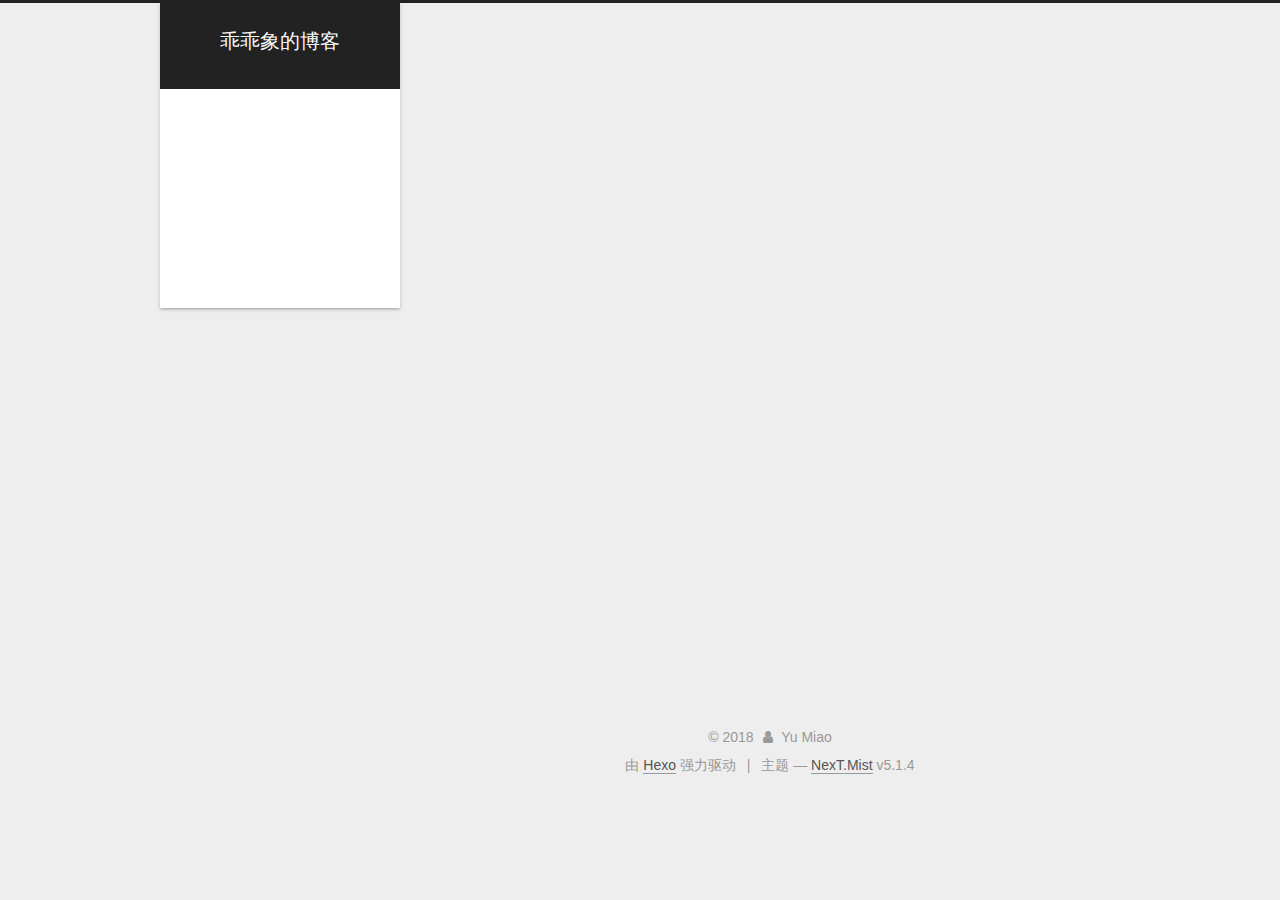
==== commit cca15295: "Site updated: 2018-08-30 15:59:48" ====
--- a/archives/index.html
+++ b/archives/index.html
@@ -5,7 +5,7 @@
   
 
 
-<html class="theme-next gemini use-motion" lang="zh-Hans">
+<html class="theme-next mist use-motion" lang="zh-Hans">
 <head>
   <meta charset="UTF-8"/>
 <meta http-equiv="X-UA-Compatible" content="IE=edge" />
@@ -80,12 +80,12 @@
 
 
 <meta property="og:type" content="website">
-<meta property="og:title" content="乖乖象的窝">
+<meta property="og:title" content="乖乖象的博客">
 <meta property="og:url" content="http://yoursite.com/archives/index.html">
-<meta property="og:site_name" content="乖乖象的窝">
+<meta property="og:site_name" content="乖乖象的博客">
 <meta property="og:locale" content="zh-Hans">
 <meta name="twitter:card" content="summary">
-<meta name="twitter:title" content="乖乖象的窝">
+<meta name="twitter:title" content="乖乖象的博客">
 
 
 
@@ -93,7 +93,7 @@
   var NexT = window.NexT || {};
   var CONFIG = {
     root: '/',
-    scheme: 'Gemini',
+    scheme: 'Mist',
     version: '5.1.4',
     sidebar: {"position":"left","display":"post","offset":12,"b2t":false,"scrollpercent":false,"onmobile":false},
     fancybox: true,
@@ -121,7 +121,7 @@
 
 
 
-  <title>归档 | 乖乖象的窝</title>
+  <title>归档 | 乖乖象的博客</title>
   
 
 
@@ -151,7 +151,7 @@
     <div class="custom-logo-site-title">
       <a href="/"  class="brand" rel="start">
         <span class="logo-line-before"><i></i></span>
-        <span class="site-title">乖乖象的窝</span>
+        <span class="site-title">乖乖象的博客</span>
         <span class="logo-line-after"><i></i></span>
       </a>
     </div>
@@ -186,12 +186,42 @@
         </li>
       
         
-        <li class="menu-item menu-item-archives">
-          <a href="/archives/" rel="section">
-            
-              <i class="menu-item-icon fa fa-fw fa-archive"></i> <br />
-            
-            归档
+        <li class="menu-item menu-item-about">
+          <a href="/about/" rel="section">
+            
+              <i class="menu-item-icon fa fa-fw fa-user"></i> <br />
+            
+            关于
+          </a>
+        </li>
+      
+        
+        <li class="menu-item menu-item-tags">
+          <a href="/tags/" rel="section">
+            
+              <i class="menu-item-icon fa fa-fw fa-tags"></i> <br />
+            
+            标签
+          </a>
+        </li>
+      
+        
+        <li class="menu-item menu-item-categories">
+          <a href="/categories/" rel="section">
+            
+              <i class="menu-item-icon fa fa-fw fa-th"></i> <br />
+            
+            分类
+          </a>
+        </li>
+      
+        
+        <li class="menu-item menu-item-sitemap">
+          <a href="/sitemap.xml" rel="section">
+            
+              <i class="menu-item-icon fa fa-fw fa-sitemap"></i> <br />
+            
+            站点地图
           </a>
         </li>
       
@@ -251,9 +281,9 @@
 
       <h2 class="post-title">
         
-            <a class="post-title-link" href="/2015/07/29/Spring-Boot-自动加载组件-（-ComponentScan注解）/" itemprop="url">
+            <a class="post-title-link" href="/2015/07/30/ComponentScan/" itemprop="url">
               
-                <span itemprop="name">Spring Boot 自动加载组件 （@ComponentScan注解）</span>
+                <span itemprop="name">@ComponentScan详解</span>
               
             </a>
         
@@ -261,9 +291,9 @@
 
       <div class="post-meta">
         <time class="post-time" itemprop="dateCreated"
-              datetime="2015-07-29T20:35:28+08:00"
-              content="2015-07-29" >
-          07-29
+              datetime="2015-07-30T14:50:41+08:00"
+              content="2015-07-30" >
+          07-30
         </time>
       </div>
 
@@ -323,7 +353,7 @@
             
               <div class="site-state-item site-state-posts">
               
-                <a href="/archives/">
+                <a href="/archives">
               
                   <span class="site-state-item-count">1</span>
                   <span class="site-state-item-name">日志</span>
@@ -384,7 +414,7 @@
 
 
 
-  <div class="theme-info">主题 &mdash; <a class="theme-link" target="_blank" href="https://github.com/iissnan/hexo-theme-next">NexT.Gemini</a> v5.1.4</div>
+  <div class="theme-info">主题 &mdash; <a class="theme-link" target="_blank" href="https://github.com/iissnan/hexo-theme-next">NexT.Mist</a> v5.1.4</div>
 
 
 
@@ -484,13 +514,6 @@
   
   
 
-
-  <script type="text/javascript" src="/js/src/affix.js?v=5.1.4"></script>
-
-  <script type="text/javascript" src="/js/src/schemes/pisces.js?v=5.1.4"></script>
-
-
-
   
 
   
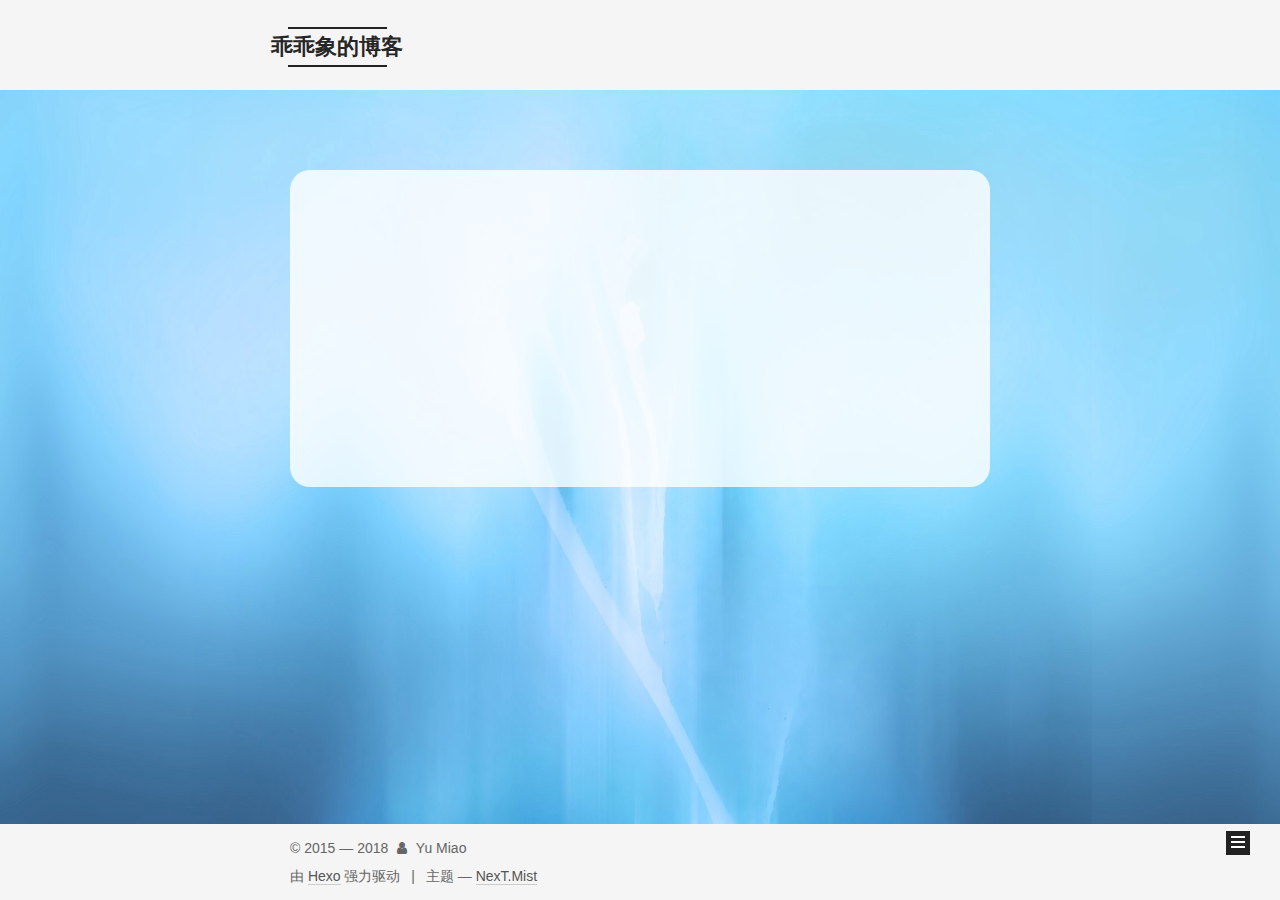
==== commit ceddbb09: "Site updated: 2018-08-30 18:10:22" ====
--- a/archives/index.html
+++ b/archives/index.html
@@ -50,19 +50,19 @@
 
 <link href="/lib/font-awesome/css/font-awesome.min.css?v=4.6.2" rel="stylesheet" type="text/css" />
 
-<link href="/css/main.css?v=5.1.4" rel="stylesheet" type="text/css" />
-
-
-  <link rel="apple-touch-icon" sizes="180x180" href="/images/apple-touch-icon-next.png?v=5.1.4">
-
-
-  <link rel="icon" type="image/png" sizes="32x32" href="/images/favicon-32x32-next.png?v=5.1.4">
-
-
-  <link rel="icon" type="image/png" sizes="16x16" href="/images/favicon-16x16-next.png?v=5.1.4">
-
-
-  <link rel="mask-icon" href="/images/logo.svg?v=5.1.4" color="#222">
+<link href="/css/main.css?v=5.1.6" rel="stylesheet" type="text/css" />
+
+
+  <link rel="apple-touch-icon" sizes="180x180" href="/images/apple-touch-icon-next.png?v=5.1.6">
+
+
+  <link rel="icon" type="image/png" sizes="32x32" href="/images/favicon-32x32-next.png?v=5.1.6">
+
+
+  <link rel="icon" type="image/png" sizes="16x16" href="/images/favicon-16x16-next.png?v=5.1.6">
+
+
+  <link rel="mask-icon" href="/images/logo.svg?v=5.1.6" color="#222">
 
 
 
@@ -94,7 +94,7 @@
   var CONFIG = {
     root: '/',
     scheme: 'Mist',
-    version: '5.1.4',
+    version: '5.1.6',
     sidebar: {"position":"left","display":"post","offset":12,"b2t":false,"scrollpercent":false,"onmobile":false},
     fancybox: true,
     tabs: true,
@@ -216,12 +216,22 @@
         </li>
       
         
-        <li class="menu-item menu-item-sitemap">
-          <a href="/sitemap.xml" rel="section">
-            
-              <i class="menu-item-icon fa fa-fw fa-sitemap"></i> <br />
-            
-            站点地图
+        <li class="menu-item menu-item-archives">
+          <a href="/archives/" rel="section">
+            
+              <i class="menu-item-icon fa fa-fw fa-archive"></i> <br />
+            
+            归档
+          </a>
+        </li>
+      
+        
+        <li class="menu-item menu-item-commonweal">
+          <a href="/404/" rel="section">
+            
+              <i class="menu-item-icon fa fa-fw fa-heartbeat"></i> <br />
+            
+            公益404
           </a>
         </li>
       
@@ -344,6 +354,10 @@
         <div class="site-overview">
           <div class="site-author motion-element" itemprop="author" itemscope itemtype="http://schema.org/Person">
             
+              <img class="site-author-image" itemprop="image"
+                src="/images/avatar.gif"
+                alt="Yu Miao" />
+            
               <p class="site-author-name" itemprop="name">Yu Miao</p>
               <p class="site-description motion-element" itemprop="description"></p>
           </div>
@@ -353,7 +367,7 @@
             
               <div class="site-state-item site-state-posts">
               
-                <a href="/archives">
+                <a href="/archives/">
               
                   <span class="site-state-item-count">1</span>
                   <span class="site-state-item-name">日志</span>
@@ -396,7 +410,7 @@
 
     <footer id="footer" class="footer">
       <div class="footer-inner">
-        <div class="copyright">&copy; <span itemprop="copyrightYear">2018</span>
+        <div class="copyright">&copy; 2015 &mdash; <span itemprop="copyrightYear">2018</span>
   <span class="with-love">
     <i class="fa fa-user"></i>
   </span>
@@ -414,7 +428,7 @@
 
 
 
-  <div class="theme-info">主题 &mdash; <a class="theme-link" target="_blank" href="https://github.com/iissnan/hexo-theme-next">NexT.Mist</a> v5.1.4</div>
+  <div class="theme-info">主题 &mdash; <a class="theme-link" target="_blank" href="https://github.com/iissnan/hexo-theme-next">NexT.Mist</a></div>
 
 
 
@@ -505,21 +519,21 @@
   
 
 
-  <script type="text/javascript" src="/js/src/utils.js?v=5.1.4"></script>
-
-  <script type="text/javascript" src="/js/src/motion.js?v=5.1.4"></script>
-
-
-
-  
-  
-
-  
-
-  
-
-
-  <script type="text/javascript" src="/js/src/bootstrap.js?v=5.1.4"></script>
+  <script type="text/javascript" src="/js/src/utils.js?v=5.1.6"></script>
+
+  <script type="text/javascript" src="/js/src/motion.js?v=5.1.6"></script>
+
+
+
+  
+  
+
+  
+
+  
+
+
+  <script type="text/javascript" src="/js/src/bootstrap.js?v=5.1.6"></script>
 
 
 
--- a/css/main.css
+++ b/css/main.css
@@ -189,7 +189,7 @@
   font-size: 14px;
   line-height: 2;
   color: #555;
-  background: #eee;
+  background: #fff;
 }
 @media (max-width: 767px) {
   body {
@@ -226,51 +226,51 @@
   margin: 20px 0 15px;
 }
 h1 {
+  font-size: 24px;
+}
+@media (max-width: 767px) {
+  h1 {
+    font-size: 20px;
+  }
+}
+h2 {
   font-size: 22px;
 }
 @media (max-width: 767px) {
-  h1 {
+  h2 {
     font-size: 18px;
   }
 }
-h2 {
+h3 {
   font-size: 20px;
 }
 @media (max-width: 767px) {
-  h2 {
+  h3 {
     font-size: 16px;
   }
 }
-h3 {
+h4 {
   font-size: 18px;
 }
 @media (max-width: 767px) {
-  h3 {
+  h4 {
     font-size: 14px;
   }
 }
-h4 {
+h5 {
   font-size: 16px;
 }
 @media (max-width: 767px) {
-  h4 {
+  h5 {
     font-size: 12px;
   }
 }
-h5 {
+h6 {
   font-size: 14px;
 }
 @media (max-width: 767px) {
-  h5 {
+  h6 {
     font-size: 10px;
-  }
-}
-h6 {
-  font-size: 12px;
-}
-@media (max-width: 767px) {
-  h6 {
-    font-size: 8px;
   }
 }
 p {
@@ -445,7 +445,7 @@
 .header-inner {
   margin: 0 auto;
   padding: 100px 0 70px;
-  width: calc(100% - 252px);
+  width: 700px;
 }
 @media (min-width: 1600px) {
   .container .header-inner {
@@ -457,7 +457,7 @@
 }
 .main-inner {
   margin: 0 auto;
-  width: calc(100% - 252px);
+  width: 700px;
 }
 @media (min-width: 1600px) {
   .container .main-inner {
@@ -474,7 +474,7 @@
 .footer-inner {
   box-sizing: border-box;
   margin: 20px auto;
-  width: calc(100% - 252px);
+  width: 700px;
 }
 @media (min-width: 1600px) {
   .container .footer-inner {
@@ -653,8 +653,8 @@
 @media (min-width: 992px) {
   .full-image.full-image.full-image.full-image {
     max-width: none;
-    width: 118%;
-    margin: 0 -9%;
+    width: 110%;
+    margin: 25px -5%;
   }
 }
 .blockquote-center,
@@ -941,10 +941,10 @@
   padding: 0 20px;
   font-size: 14px;
   color: #555;
-  background: #fff;
-  border: 2px solid #555;
+  background: transparent;
+  border: 2px solid #222;
   text-decoration: none;
-  border-radius: 2px;
+  border-radius: 0;
   transition-property: background-color;
   transition-duration: 0.2s;
   transition-timing-function: ease-in-out;
@@ -953,8 +953,8 @@
 }
 .btn:hover {
   border-color: #222;
-  color: #fff;
-  background: #222;
+  color: #222;
+  background: #fff;
 }
 .btn +.btn {
   margin: 0 0 8px 8px;
@@ -1066,7 +1066,7 @@
   width: 24px;
   background: #222;
   font-size: 12px;
-  opacity: 0.6;
+  opacity: 1;
   color: #fff;
   cursor: pointer;
   text-align: center;
@@ -1087,7 +1087,7 @@
   }
 }
 .back-to-top.back-to-top-on {
-  bottom: 30px;
+  bottom: 19px;
 }
 .header {
   background: transparent;
@@ -1101,7 +1101,7 @@
 }
 .site-meta {
   margin: 0;
-  text-align: center;
+  text-align: left;
 }
 @media (max-width: 767px) {
   .site-meta {
@@ -1112,12 +1112,12 @@
   position: relative;
   display: inline-block;
   padding: 0 40px;
-  color: #fff;
+  color: #222;
   background: #222;
   border-bottom: none;
 }
 .brand:hover {
-  color: #fff;
+  color: #222;
 }
 .logo {
   display: inline-block;
@@ -1136,7 +1136,7 @@
 .site-subtitle {
   margin-top: 10px;
   font-size: 13px;
-  color: #ddd;
+  color: #999;
 }
 .use-motion .brand {
   opacity: 0;
@@ -1209,8 +1209,7 @@
   transition-timing-function: ease-in-out;
   transition-delay: 0s;
 }
-.menu .menu-item a:hover,
-.menu-item-active a {
+.menu .menu-item a:hover {
   border-bottom-color: #222;
 }
 .menu .menu-item .fa {
@@ -1349,7 +1348,7 @@
 .posts-collapse {
   position: relative;
   z-index: 1010;
-  margin-left: 55px;
+  margin-left: 0;
 }
 .posts-collapse::after {
   content: " ";
@@ -1739,20 +1738,20 @@
   display: block;
   margin: 0 auto;
   padding: 2px;
-  max-width: 120px;
+  max-width: 96px;
   height: auto;
-  border: 1px solid #eee;
+  border: 2px solid #333;
 }
 .site-author-name {
-  margin: 0;
+  margin: 5px 0 0;
   text-align: center;
-  color: #222;
-  font-weight: 600;
+  color: #f5f5f5;
+  font-weight: normal;
 }
 .site-description {
-  margin-top: 0;
+  margin-top: 5px;
   text-align: center;
-  font-size: 13px;
+  font-size: 14px;
   color: #999;
 }
 .site-state {
@@ -1764,7 +1763,7 @@
 .site-state-item {
   display: inline-block;
   padding: 0 15px;
-  border-left: 1px solid #eee;
+  border-left: 1px solid #333;
 }
 .site-state-item:first-child {
   border-left: none;
@@ -1777,11 +1776,11 @@
   text-align: center;
   color: inherit;
   font-weight: 600;
-  font-size: 16px;
+  font-size: 18px;
 }
 .site-state-item-name {
   font-size: 13px;
-  color: #999;
+  color: inherit;
 }
 .feed-link {
   margin-top: 20px;
@@ -1823,7 +1822,7 @@
   width: 4px;
   height: 4px;
   border-radius: 50%;
-  background: #5bff6b;
+  background: #736799;
 }
 .links-of-blogroll {
   font-size: 13px;
@@ -1861,7 +1860,7 @@
   color: #555;
 }
 .sidebar-nav li:hover {
-  color: #fc6423;
+  color: #f5f5f5;
 }
 .page-post-detail .sidebar-nav-toc {
   padding: 0 5px;
@@ -1870,11 +1869,11 @@
   margin-left: 10px;
 }
 .sidebar-nav .sidebar-nav-active {
-  color: #fc6423;
-  border-bottom-color: #fc6423;
+  color: #87daff;
+  border-bottom-color: #87daff;
 }
 .sidebar-nav .sidebar-nav-active:hover {
-  color: #fc6423;
+  color: #87daff;
 }
 .sidebar-panel {
   display: none;
@@ -1907,12 +1906,12 @@
   transition-timing-function: ease-in-out;
   transition-delay: 0s;
   transition-property: all;
-  color: #666;
+  color: #999;
+  border-bottom-color: #555;
+}
+.post-toc ol a:hover {
+  color: #ccc;
   border-bottom-color: #ccc;
-}
-.post-toc ol a:hover {
-  color: #000;
-  border-bottom-color: #000;
 }
 .post-toc .nav-item {
   overflow: hidden;
@@ -1934,14 +1933,14 @@
   display: block;
 }
 .post-toc .nav .active > a {
-  color: #fc6423;
-  border-bottom-color: #fc6423;
+  color: #87daff;
+  border-bottom-color: #87daff;
 }
 .post-toc .nav .active-current > a {
-  color: #fc6423;
+  color: #87daff;
 }
 .post-toc .nav .active-current > a:hover {
-  color: #fc6423;
+  color: #87daff;
 }
 .footer {
   font-size: 14px;
@@ -2581,543 +2580,343 @@
   }
 }
 .page-post-detail .sidebar-toggle-line {
-  background: #fc6423;
+  background: #87daff;
 }
 .page-post-detail .comments {
   overflow: hidden;
 }
+h1,
+h2,
+h3,
+h4,
+h5,
+h6 {
+  margin: 20px 0 10px;
+}
+p {
+  margin: 0 0 25px 0;
+}
+a {
+  border-bottom-color: #ccc;
+}
+hr {
+  margin: 20px 0;
+  height: 2px;
+}
+.main-inner {
+  margin-top: 80px;
+}
 .header {
-  position: relative;
+  background: #f5f5f5;
+}
+.header-inner {
+  padding: 25px 0 20px;
+}
+.header-inner:before,
+.header-inner:after {
+  content: " ";
+  display: table;
+}
+.header-inner:after {
+  clear: both;
+}
+@media (max-width: 767px) {
+  .header-inner {
+    width: auto;
+    margin-bottom: 50px;
+    padding: 10px;
+  }
+}
+.site-meta {
+  float: left;
+  margin-left: -20px;
+  line-height: normal;
+}
+@media (max-width: 767px) {
+  .site-meta {
+    margin-left: 10px;
+  }
+}
+.site-meta .brand {
+  padding: 2px 1px;
+  background: none;
+}
+@media (max-width: 767px) {
+  .site-meta .brand {
+    display: block;
+  }
+}
+.site-meta .logo {
+  display: none;
+}
+.site-meta .site-title {
+  font-size: 22px;
+  font-weight: bolder;
+}
+@media (max-width: 767px) {
+  .site-meta .site-title {
+    line-height: 34px;
+  }
+}
+.logo-line-before,
+.logo-line-after {
+  display: block;
+  overflow: hidden;
   margin: 0 auto;
   width: 75%;
 }
-@media (min-width: 768px) and (max-width: 991px) {
-  .header {
-    width: auto;
-  }
-}
-@media (max-width: 767px) {
-  .header {
-    width: auto;
-  }
-}
-.header-inner {
-  position: absolute;
-  top: 0;
-  overflow: hidden;
+@media (max-width: 767px) {
+  .logo-line-before,
+  .logo-line-after {
+    display: none;
+  }
+}
+.logo-line-before i,
+.logo-line-after i {
+  position: relative;
+  display: block;
+  height: 2px;
+  background: #222;
+}
+@media (max-width: 767px) {
+  .logo-line-before i,
+  .logo-line-after i {
+    height: 3px;
+  }
+}
+.use-motion .logo-line-before i {
+  left: -100%;
+}
+.use-motion .logo-line-after i {
+  right: -100%;
+}
+.site-subtitle {
+  display: none;
+}
+.site-nav-toggle {
+  position: static;
+  float: right;
+}
+.menu {
+  float: right;
+  margin: 8px 0 0 0;
+}
+@media (max-width: 767px) {
+  .menu {
+    margin: 20px 0 0 0;
+    padding: 0;
+  }
+}
+.menu br {
+  display: none;
+}
+.menu .menu-item {
+  margin: 0;
+}
+@media (max-width: 767px) {
+  .menu .menu-item {
+    display: block;
+  }
+}
+.menu .menu-item a {
+  padding: 0 10px;
+  background: none;
+  border: none;
+  border-radius: 2px;
+  transition-property: background;
+}
+@media (max-width: 767px) {
+  .menu .menu-item a {
+    text-align: left;
+  }
+}
+.menu .menu-item a:hover {
+  background: #e1e1e1;
+}
+.menu a::before {
+  display: none;
+}
+@media (max-width: 767px) {
+  .menu a::before {
+    display: block;
+  }
+}
+@media (max-width: 767px) {
+  .menu {
+    float: none;
+  }
+}
+.site-search form {
+  display: none;
+}
+.posts-expand {
+  padding-top: 0;
+}
+.posts-expand .post-title,
+.posts-expand .post-meta {
+  text-align: left;
+}
+@media (max-width: 767px) {
+  .posts-expand .post-title,
+  .posts-expand .post-meta {
+    text-align: center;
+  }
+}
+.posts-expand .post-eof {
+  display: none;
+}
+.posts-expand .post {
+  margin-top: 120px;
+}
+.posts-expand .post:first-child {
+  margin-top: 0;
+}
+.posts-expand .post-meta {
+  margin-top: 5px;
+  margin-bottom: 20px;
+}
+.posts-expand .post-title {
+  position: relative;
+  font-size: 26px;
+  font-weight: 400;
+}
+@media (max-width: 767px) {
+  .posts-expand .post-title {
+    font-size: 22px;
+  }
+}
+@media (min-width: 1600px) {
+  .posts-expand .post-title {
+    font-size: 26px;
+  }
+}
+.posts-expand .post-title:hover:before {
+  background: #222;
+}
+@media (max-width: 767px) {
+  .posts-expand .post-body {
+    font-size: 12px;
+  }
+}
+.posts-expand .post-body img {
+  margin: 0;
+}
+.posts-expand .post-tags {
+  text-align: left;
+}
+.posts-expand .post-tags a {
+  padding: 1px 5px;
+  background: #f5f5f5;
+  border-bottom: none;
+}
+.posts-expand .post-tags a:hover {
+  background: #ccc;
+}
+.posts-expand .post-nav {
+  margin-top: 40px;
+}
+.post-button {
+  margin-top: 20px;
+  text-align: left;
+}
+.post-button a {
   padding: 0;
-  width: 240px;
-  background: #fff;
-  box-shadow: 0 2px 2px 0 rgba(0,0,0,0.12), 0 3px 1px -2px rgba(0,0,0,0.06), 0 1px 5px 0 rgba(0,0,0,0.12);
-  border-radius: initial;
+  font-size: 14px;
+  background: none;
+  border: none;
+  border-bottom: 2px solid #666;
+  transition-property: border;
+}
+@media (max-width: 767px) {
+  .post-button a {
+    font-size: 12px;
+  }
 }
 @media (min-width: 1600px) {
-  .container .header-inner {
-    width: 240px;
-  }
-}
-@media (min-width: 768px) and (max-width: 991px) {
-  .header-inner {
-    position: relative;
-    width: auto;
-    border-radius: initial;
-  }
-}
-@media (max-width: 767px) {
-  .header-inner {
-    position: relative;
-    width: auto;
-    border-radius: initial;
-  }
-}
-.main:before,
-.main:after {
-  content: " ";
-  display: table;
-}
-.main:after {
-  clear: both;
-}
-@media (min-width: 768px) and (max-width: 991px) {
-  .main {
-    padding-bottom: 100px;
-  }
-}
-@media (max-width: 767px) {
-  .main {
-    padding-bottom: 100px;
-  }
-}
-.container .main-inner {
-  width: 75%;
-}
-@media (min-width: 768px) and (max-width: 991px) {
+  .post-button a {
+    font-size: 16px;
+  }
+}
+.post-button a:hover {
+  border-bottom-color: #222;
+}
+.links-of-blogroll-inline .links-of-blogroll-item {
+  display: inline-block;
+}
+.btn {
+  padding: 0 10px;
+  border-width: 2px;
+  border-radius: 0;
+}
+.headband {
+  display: none;
+}
+.site-search {
+  position: relative;
+  float: right;
+  margin-top: 5px;
+  padding-top: 3px;
+}
+@media (max-width: 767px) {
+  .site-search {
+    float: none;
+    padding: 0 10px;
+  }
+}
+@media (max-width: 767px) {
   .container .main-inner {
     width: auto;
   }
 }
-@media (max-width: 767px) {
-  .container .main-inner {
-    width: auto;
-  }
-}
-.content-wrap {
-  float: right;
-  box-sizing: border-box;
-  padding: 40px;
-  width: calc(100% - 252px);
-  background: #fff;
-  min-height: 700px;
-  box-shadow: 0 2px 2px 0 rgba(0,0,0,0.12), 0 3px 1px -2px rgba(0,0,0,0.06), 0 1px 5px 0 rgba(0,0,0,0.12);
-  border-radius: initial;
-}
-@media (min-width: 768px) and (max-width: 991px) {
-  .content-wrap {
-    width: 100%;
-    padding: 20px;
-    border-radius: initial;
-  }
-}
-@media (max-width: 767px) {
-  .content-wrap {
-    width: 100%;
-    padding: 20px;
-    min-height: auto;
-    border-radius: initial;
-  }
-}
-.sidebar {
-  position: static;
-  float: left;
-  margin-top: 300px;
-  width: 240px;
-  background: #eee;
-  box-shadow: none;
-}
-@media (min-width: 768px) and (max-width: 991px) {
-  .sidebar {
-    display: none;
-  }
-}
-@media (max-width: 767px) {
-  .sidebar {
-    display: none;
-  }
-}
-.sidebar-toggle {
+.page-post-detail .post-title,
+.page-post-detail .post-meta {
+  text-align: center;
+}
+.page-post-detail .post-title:before {
   display: none;
 }
+.page-post-detail .post-meta {
+  margin-bottom: 60px;
+}
+.pagination {
+  margin: 120px 0 0;
+  text-align: left;
+}
+@media (max-width: 767px) {
+  .pagination {
+    margin: 80px 10px 0;
+    text-align: center;
+  }
+}
+.footer {
+  margin-top: 80px;
+  padding: 10px 0;
+  background: #f5f5f5;
+  color: #666;
+}
 .footer-inner {
-  width: 75%;
-  padding-left: 260px;
-}
-@media (min-width: 768px) and (max-width: 991px) {
+  margin: 0 auto;
+  text-align: left;
+}
+@media (max-width: 767px) {
   .footer-inner {
     width: auto;
-    padding-left: 0 !important;
-    padding-right: 0 !important;
-  }
-}
-@media (max-width: 767px) {
-  .footer-inner {
-    width: auto;
-    padding-left: 0 !important;
-    padding-right: 0 !important;
-  }
-}
-.sidebar-position-right .header-inner {
-  right: 0;
-}
-.sidebar-position-right .content-wrap {
-  float: left;
-}
-.sidebar-position-right .sidebar {
-  float: right;
-}
-.sidebar-position-right .footer-inner {
-  padding-left: 0;
-  padding-right: 260px;
-}
-.site-brand-wrapper {
-  position: relative;
-}
-.site-meta {
-  padding: 20px 0;
-  color: #fff;
-  background: #222;
-}
-@media (min-width: 768px) and (max-width: 991px) {
-  .site-meta {
-    box-shadow: 0 0 16px rgba(0,0,0,0.5);
-  }
-}
-@media (max-width: 767px) {
-  .site-meta {
-    box-shadow: 0 0 16px rgba(0,0,0,0.5);
-  }
-}
-.brand {
-  padding: 0;
-  background: none;
-}
-.brand:hover {
-  color: #fff;
-}
-.site-subtitle {
-  margin: 10px 10px 0;
-  font-weight: initial;
-}
-.site-search form {
-  display: none;
-}
-.site-nav {
-  border-top: none;
-}
-@media (min-width: 768px) and (max-width: 991px) {
-  .site-nav {
-    display: none !important;
-  }
-}
-@media (min-width: 768px) and (max-width: 991px) {
-  .site-nav-on {
-    display: block !important;
-  }
-}
-.menu .menu-item {
-  display: block;
-  margin: 0;
-}
-.menu .menu-item a {
-  position: relative;
-  box-sizing: border-box;
-  padding: 5px 20px;
-  text-align: left;
-  line-height: inherit;
-  transition-property: background-color;
-  transition-duration: 0.2s;
-  transition-timing-function: ease-in-out;
-  transition-delay: 0s;
-}
-.menu .menu-item a:hover,
-.menu-item-active a {
-  background: #f9f9f9;
-  border-bottom-color: #fff;
-}
-.menu .menu-item br {
-  display: none;
-}
-.menu-item-active a:after {
-  content: " ";
-  position: absolute;
-  top: 50%;
-  margin-top: -3px;
-  right: 15px;
-  width: 6px;
-  height: 6px;
-  border-radius: 50%;
-  background-color: #bbb;
-}
-.btn-bar {
-  background-color: #fff;
-}
-.site-nav-toggle {
-  left: 20px;
-  top: 50%;
-  -webkit-transform: translateY(-50%);
-  -webkit-transform: translateY(-50%);
-  -moz-transform: translateY(-50%);
-  -ms-transform: translateY(-50%);
-  -o-transform: translateY(-50%);
-  transform: translateY(-50%);
-}
-@media (min-width: 768px) and (max-width: 991px) {
-  .site-nav-toggle {
-    display: block;
-  }
-}
-.use-motion .sidebar .motion-element {
-  opacity: 1;
-}
-.sidebar {
-  margin-left: -100%;
-  right: auto;
-  bottom: auto;
-  -webkit-transform: none;
-}
-.sidebar-inner {
-  box-sizing: border-box;
-  width: 240px;
-  color: #555;
-  background: #fff;
-  box-shadow: 0 2px 2px 0 rgba(0,0,0,0.12), 0 3px 1px -2px rgba(0,0,0,0.06), 0 1px 5px 0 rgba(0,0,0,0.12), 0 -1px 0.5px 0 rgba(0,0,0,0.09);
-  border-radius: initial;
-  opacity: 0;
-}
-.sidebar-inner.affix {
-  position: fixed;
-  top: 12px;
-}
-.sidebar-inner.affix-bottom {
-  position: absolute;
-}
-.site-overview {
-  text-align: left;
-}
-.site-author:before,
-.site-author:after {
-  content: " ";
-  display: table;
-}
-.site-author:after {
-  clear: both;
-}
-.sidebar a {
-  color: #555;
-}
-.sidebar a:hover {
-  color: #222;
-}
-.site-state-item {
-  padding: 0 10px;
-}
-.links-of-author-item a:before {
-  display: none;
-}
-.links-of-author-item a {
-  border-bottom: none;
-  text-decoration: underline;
-}
-.feed-link {
-  border-top: 1px dotted #ccc;
-  border-bottom: 1px dotted #ccc;
-  text-align: center;
-}
-.feed-link a {
-  display: block;
-  color: #fc6423;
-  border: none;
-}
-.feed-link a:hover {
-  background: none;
-  color: #e34603;
-}
-.feed-link a:hover i {
-  color: #e34603;
-}
-.links-of-author {
-  display: flex;
-  flex-wrap: wrap;
-  justify-content: center;
-}
-.links-of-author-item {
-  margin: 5px 0 0;
-  width: 50%;
-}
-.links-of-author-item a {
-  max-width: 216px;
-  box-sizing: border-box;
-  display: inline-block;
-  margin-right: 0;
-  margin-bottom: 0;
-  padding: 0 5px;
-  overflow: hidden;
-  white-space: nowrap;
-  text-overflow: ellipsis;
-}
-.links-of-author-item a {
-  display: block;
-  text-decoration: none;
-}
-.links-of-author-item a:hover {
-  border-radius: 4px;
-  background: #eee;
-}
-.links-of-author-item .fa {
-  margin-right: 2px;
-  font-size: 16px;
-}
-.links-of-author-item .fa-globe {
-  font-size: 15px;
-}
-.links-of-blogroll {
-  text-align: center;
-  margin-top: 20px;
-  padding: 3px 0 0;
-  border-top: 1px dotted #ccc;
-}
-.links-of-blogroll-title {
-  margin-top: 0;
-}
-.links-of-blogroll-item {
-  padding: 0;
-}
-.links-of-blogroll-inline:before,
-.links-of-blogroll-inline:after {
-  content: " ";
-  display: table;
-}
-.links-of-blogroll-inline:after {
-  clear: both;
-}
-.links-of-blogroll-inline .links-of-blogroll-item {
-  margin: 5px 0 0;
-  width: 50%;
-  display: inline-block;
-  width: unset;
-}
-.links-of-blogroll-inline .links-of-blogroll-item a {
-  max-width: 216px;
-  box-sizing: border-box;
-  display: inline-block;
-  margin-right: 0;
-  margin-bottom: 0;
-  padding: 0 5px;
-  overflow: hidden;
-  white-space: nowrap;
-  text-overflow: ellipsis;
-}
-.content-wrap {
-  padding: initial;
-  background: initial;
-  box-shadow: initial;
-  border-radius: initial;
-}
-.post-block {
-  padding: 40px;
-  background: #fff;
-  box-shadow: 0 2px 2px 0 rgba(0,0,0,0.12), 0 3px 1px -2px rgba(0,0,0,0.06), 0 1px 5px 0 rgba(0,0,0,0.12);
-  border-radius: initial;
-}
-#posts > article + article .post-block {
-  margin-top: 12px;
-  box-shadow: 0 2px 2px 0 rgba(0,0,0,0.12), 0 3px 1px -2px rgba(0,0,0,0.06), 0 1px 5px 0 rgba(0,0,0,0.12), 0 -1px 0.5px 0 rgba(0,0,0,0.09);
-  border-radius: initial;
-}
-.comments {
-  padding: 40px;
-  margin: initial;
-  margin-top: 12px;
-  background: #fff;
-  box-shadow: 0 2px 2px 0 rgba(0,0,0,0.12), 0 3px 1px -2px rgba(0,0,0,0.06), 0 1px 5px 0 rgba(0,0,0,0.12), 0 -1px 0.5px 0 rgba(0,0,0,0.09);
-  border-radius: initial;
-}
-.posts-expand {
-  padding-top: initial;
-}
-.post-nav-divider {
-  width: 4%;
-}
-.post-nav-item {
-  width: 48%;
-}
-.post-eof,
-.post-spread {
-  display: none !important;
-}
-.pagination {
-  margin: 12px 0 0;
-  border-top: initial;
-  background: #fff;
-  box-shadow: 0 2px 2px 0 rgba(0,0,0,0.12), 0 3px 1px -2px rgba(0,0,0,0.06), 0 1px 5px 0 rgba(0,0,0,0.12), 0 -1px 0.5px 0 rgba(0,0,0,0.09);
-  border-radius: initial;
-  padding: 10px 0 10px;
-}
-.pagination .prev,
-.pagination .next,
-.pagination .page-number {
-  margin-bottom: initial;
-  top: initial;
-}
-.main {
-  padding-bottom: initial;
-}
-.footer {
-  bottom: auto;
-}
-.post-header h1,
-.post-header h2 {
-  margin: initial;
-}
-.posts-expand .post-title-link {
-  line-height: inherit;
-}
-.posts-expand .post-title {
-  font-size: 1.7em;
-}
-.post-body h1 {
-  font-size: 1.6em;
-  border-bottom: 1px solid #eee;
-}
-.post-body h2 {
-  font-size: 1.45em;
-  border-bottom: 1px solid #eee;
-}
-.post-body h3 {
-  font-size: 1.3em;
-  border-bottom: 1px dotted #eee;
-}
-.post-body h4 {
-  font-size: 1.2em;
-}
-.post-body h5 {
-  font-size: 1.07em;
-}
-.post-body h6 {
-  font-size: 1.03em;
-}
-@media (min-width: 768px) and (max-width: 991px) {
-  .content-wrap {
-    padding: 10px;
-  }
-  .posts-expand {
-    margin: initial;
-  }
-  .posts-expand .post-button {
-    margin-top: 20px;
-  }
-  .post-block {
-    padding: 20px;
-    box-shadow: 0 2px 2px 0 rgba(0,0,0,0.12), 0 3px 1px -2px rgba(0,0,0,0.06), 0 1px 5px 0 rgba(0,0,0,0.12), 0 -1px 0.5px 0 rgba(0,0,0,0.09);
-    border-radius: initial;
-  }
-  #posts > article + article .post-block {
-    margin-top: 10px;
-  }
-  .comments {
-    margin-top: 10px;
-    padding: 10px 20px;
-  }
-  .pagination {
-    margin: 10px 0 0;
-  }
-}
-@media (max-width: 767px) {
-  .content-wrap {
-    padding: 8px;
-  }
-  .posts-expand {
-    margin: initial;
-  }
-  .posts-expand .post-button {
-    margin-top: 12px;
-  }
-  .posts-expand img {
-    padding: initial !important;
-  }
-  .post-block {
-    padding: 12px;
-    min-height: auto;
-    box-shadow: 0 2px 2px 0 rgba(0,0,0,0.12), 0 3px 1px -2px rgba(0,0,0,0.06), 0 1px 5px 0 rgba(0,0,0,0.12), 0 -1px 0.5px 0 rgba(0,0,0,0.09);
-    border-radius: initial;
-  }
-  #posts > article + article .post-block {
-    margin-top: 8px;
-  }
-  .comments {
-    margin-top: 8px;
-    padding: 0 12px;
-  }
-  .pagination {
-    margin: 8px 0 0;
-  }
-}
+    text-align: center;
+  }
+}
+body {
+  background: url("/images/blogbk.jpg") no-repeat;
+/* 背景图垂直、水平均居中 */
+  background-position: center center;
+/* 当内容高度大于图片高度时，背景图像的位置相对于viewport固定 */
+  background-attachment: fixed;
+/* 让背景图基于容器大小伸缩 */
+  background-size: cover;
+/* 设置背景颜色，背景图加载过程中会显示背景色 */
+  background-color: rgba(0,0,0,0.5);
+}
+.content {
+  border-radius: 20px;
+  padding: 30px 60px 30px 60px;
+  background: rgba(255,255,255,0.8) none repeat scroll !important;
+}
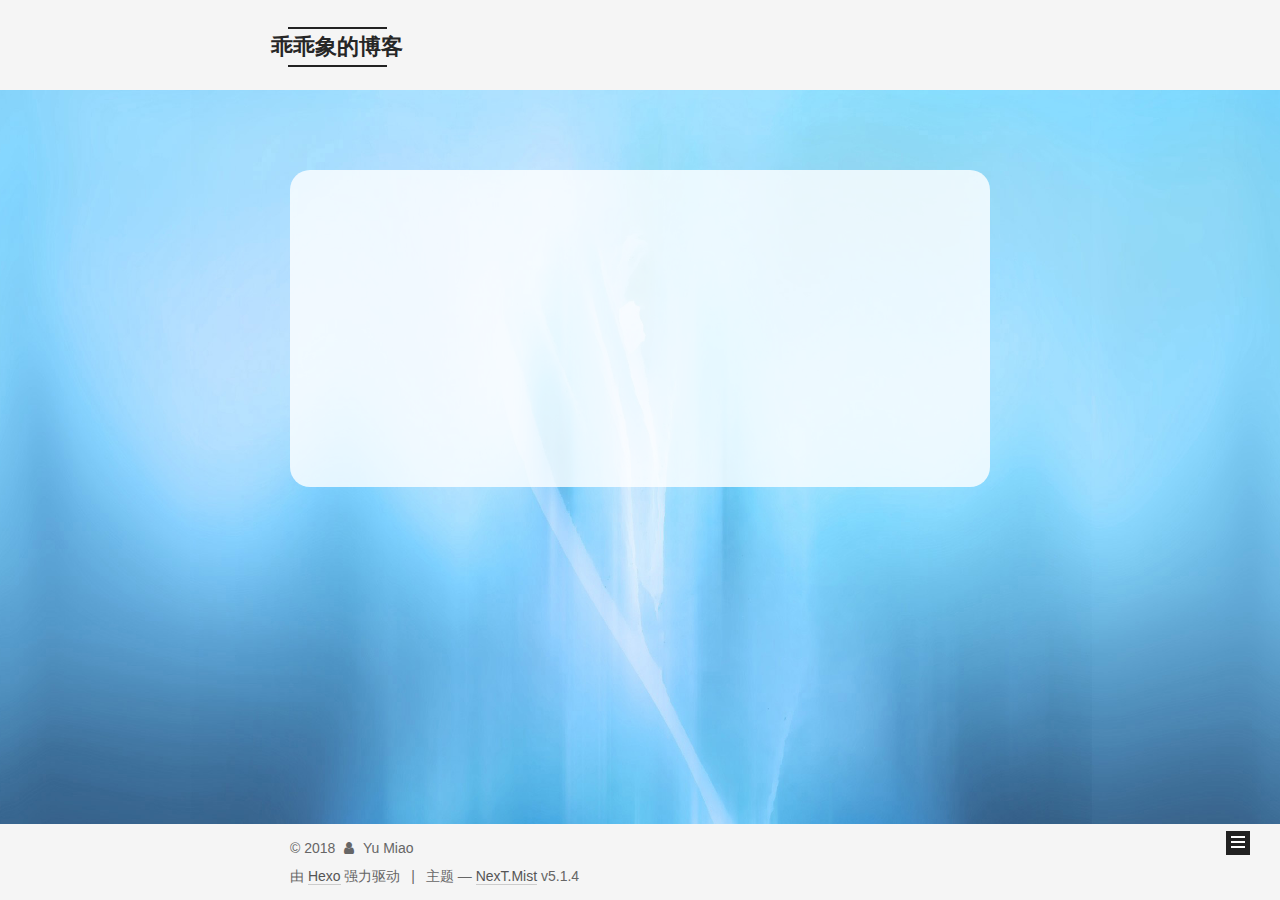
==== commit 07c748d0: "Site updated: 2018-11-08 11:23:57" ====
--- a/archives/index.html
+++ b/archives/index.html
@@ -50,19 +50,19 @@
 
 <link href="/lib/font-awesome/css/font-awesome.min.css?v=4.6.2" rel="stylesheet" type="text/css" />
 
-<link href="/css/main.css?v=5.1.6" rel="stylesheet" type="text/css" />
-
-
-  <link rel="apple-touch-icon" sizes="180x180" href="/images/apple-touch-icon-next.png?v=5.1.6">
-
-
-  <link rel="icon" type="image/png" sizes="32x32" href="/images/favicon-32x32-next.png?v=5.1.6">
-
-
-  <link rel="icon" type="image/png" sizes="16x16" href="/images/favicon-16x16-next.png?v=5.1.6">
-
-
-  <link rel="mask-icon" href="/images/logo.svg?v=5.1.6" color="#222">
+<link href="/css/main.css?v=5.1.4" rel="stylesheet" type="text/css" />
+
+
+  <link rel="apple-touch-icon" sizes="180x180" href="/images/apple-touch-icon-next.png?v=5.1.4">
+
+
+  <link rel="icon" type="image/png" sizes="32x32" href="/images/favicon-32x32-next.png?v=5.1.4">
+
+
+  <link rel="icon" type="image/png" sizes="16x16" href="/images/favicon-16x16-next.png?v=5.1.4">
+
+
+  <link rel="mask-icon" href="/images/logo.svg?v=5.1.4" color="#222">
 
 
 
@@ -94,7 +94,7 @@
   var CONFIG = {
     root: '/',
     scheme: 'Mist',
-    version: '5.1.6',
+    version: '5.1.4',
     sidebar: {"position":"left","display":"post","offset":12,"b2t":false,"scrollpercent":false,"onmobile":false},
     fancybox: true,
     tabs: true,
@@ -216,22 +216,12 @@
         </li>
       
         
-        <li class="menu-item menu-item-archives">
-          <a href="/archives/" rel="section">
-            
-              <i class="menu-item-icon fa fa-fw fa-archive"></i> <br />
-            
-            归档
-          </a>
-        </li>
-      
-        
-        <li class="menu-item menu-item-commonweal">
-          <a href="/404/" rel="section">
-            
-              <i class="menu-item-icon fa fa-fw fa-heartbeat"></i> <br />
-            
-            公益404
+        <li class="menu-item menu-item-sitemap">
+          <a href="/sitemap.xml" rel="section">
+            
+              <i class="menu-item-icon fa fa-fw fa-sitemap"></i> <br />
+            
+            站点地图
           </a>
         </li>
       
@@ -354,10 +344,6 @@
         <div class="site-overview">
           <div class="site-author motion-element" itemprop="author" itemscope itemtype="http://schema.org/Person">
             
-              <img class="site-author-image" itemprop="image"
-                src="/images/avatar.gif"
-                alt="Yu Miao" />
-            
               <p class="site-author-name" itemprop="name">Yu Miao</p>
               <p class="site-description motion-element" itemprop="description"></p>
           </div>
@@ -367,7 +353,7 @@
             
               <div class="site-state-item site-state-posts">
               
-                <a href="/archives/">
+                <a href="/archives">
               
                   <span class="site-state-item-count">1</span>
                   <span class="site-state-item-name">日志</span>
@@ -410,7 +396,7 @@
 
     <footer id="footer" class="footer">
       <div class="footer-inner">
-        <div class="copyright">&copy; 2015 &mdash; <span itemprop="copyrightYear">2018</span>
+        <div class="copyright">&copy; <span itemprop="copyrightYear">2018</span>
   <span class="with-love">
     <i class="fa fa-user"></i>
   </span>
@@ -428,7 +414,7 @@
 
 
 
-  <div class="theme-info">主题 &mdash; <a class="theme-link" target="_blank" href="https://github.com/iissnan/hexo-theme-next">NexT.Mist</a></div>
+  <div class="theme-info">主题 &mdash; <a class="theme-link" target="_blank" href="https://github.com/iissnan/hexo-theme-next">NexT.Mist</a> v5.1.4</div>
 
 
 
@@ -519,21 +505,21 @@
   
 
 
-  <script type="text/javascript" src="/js/src/utils.js?v=5.1.6"></script>
-
-  <script type="text/javascript" src="/js/src/motion.js?v=5.1.6"></script>
-
-
-
-  
-  
-
-  
-
-  
-
-
-  <script type="text/javascript" src="/js/src/bootstrap.js?v=5.1.6"></script>
+  <script type="text/javascript" src="/js/src/utils.js?v=5.1.4"></script>
+
+  <script type="text/javascript" src="/js/src/motion.js?v=5.1.4"></script>
+
+
+
+  
+  
+
+  
+
+  
+
+
+  <script type="text/javascript" src="/js/src/bootstrap.js?v=5.1.4"></script>
 
 
 
--- a/css/main.css
+++ b/css/main.css
@@ -1822,7 +1822,7 @@
   width: 4px;
   height: 4px;
   border-radius: 50%;
-  background: #736799;
+  background: #0ed0b4;
 }
 .links-of-blogroll {
   font-size: 13px;
